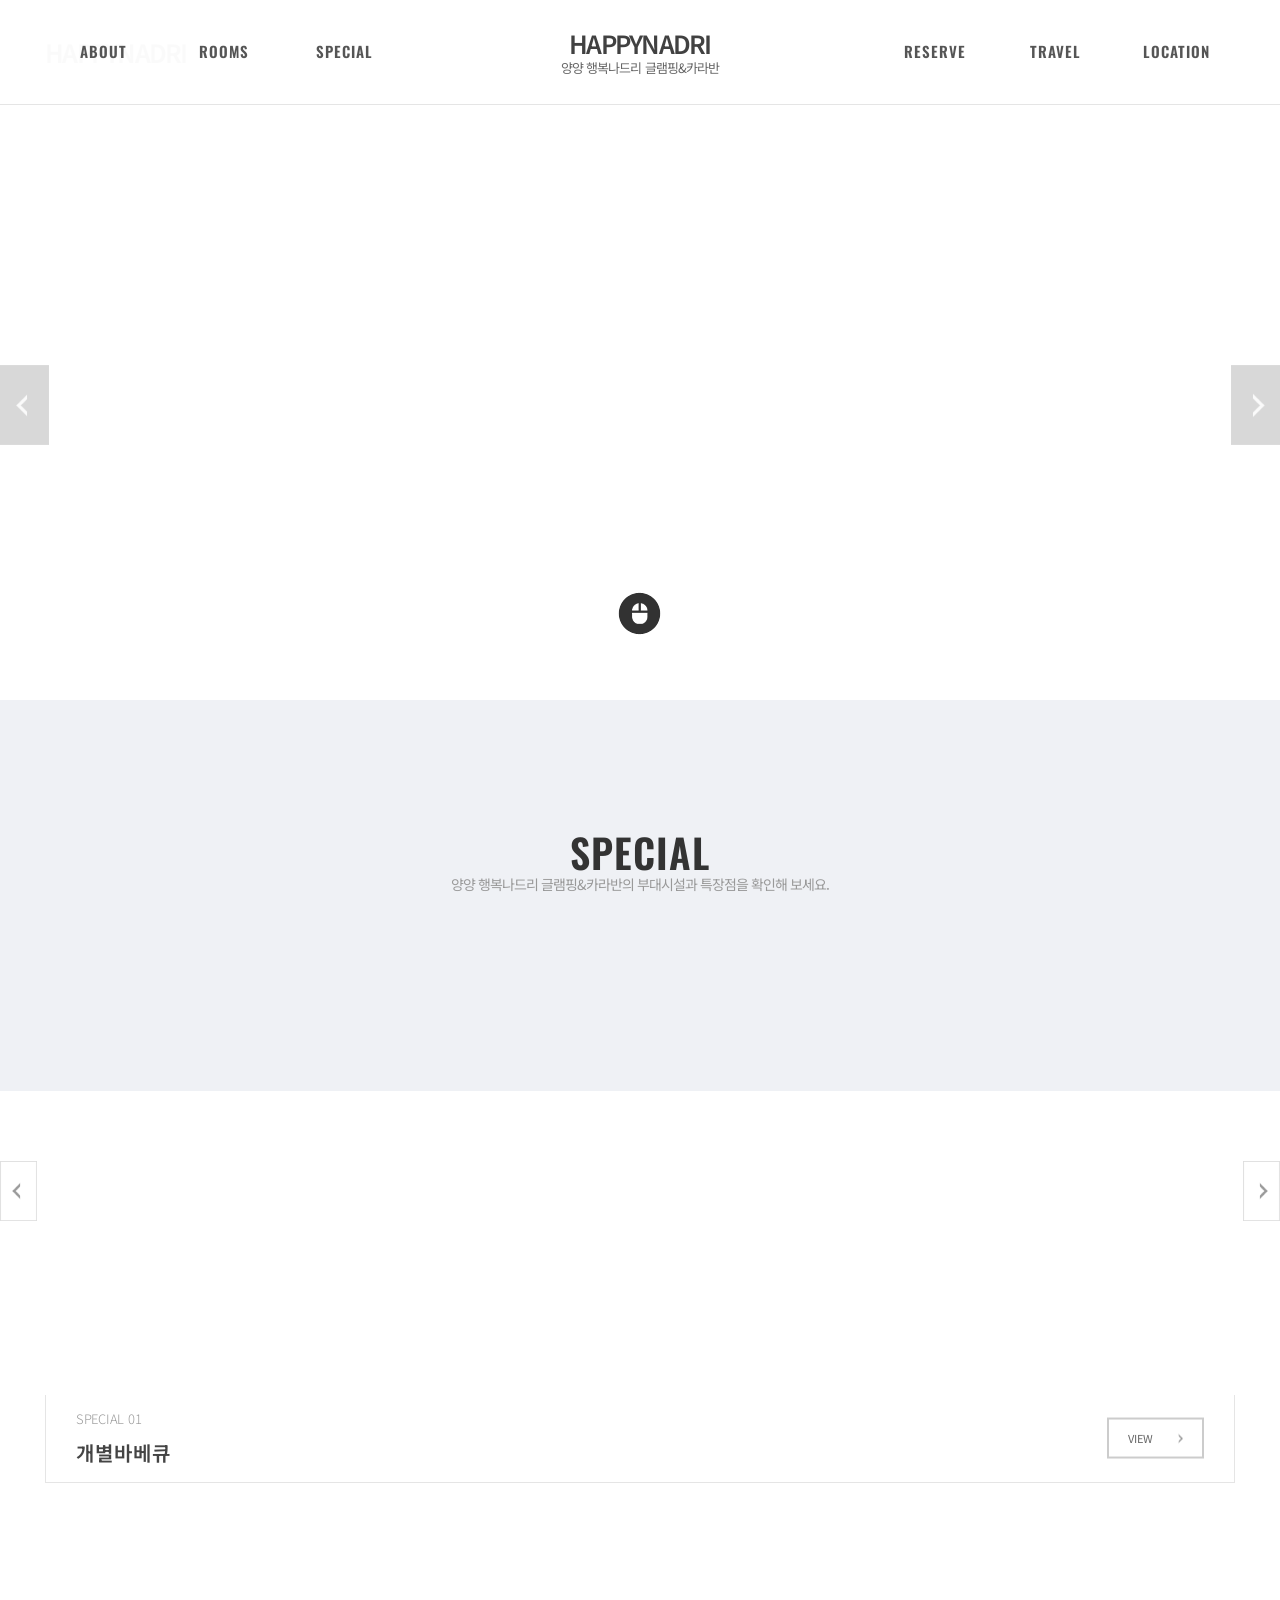
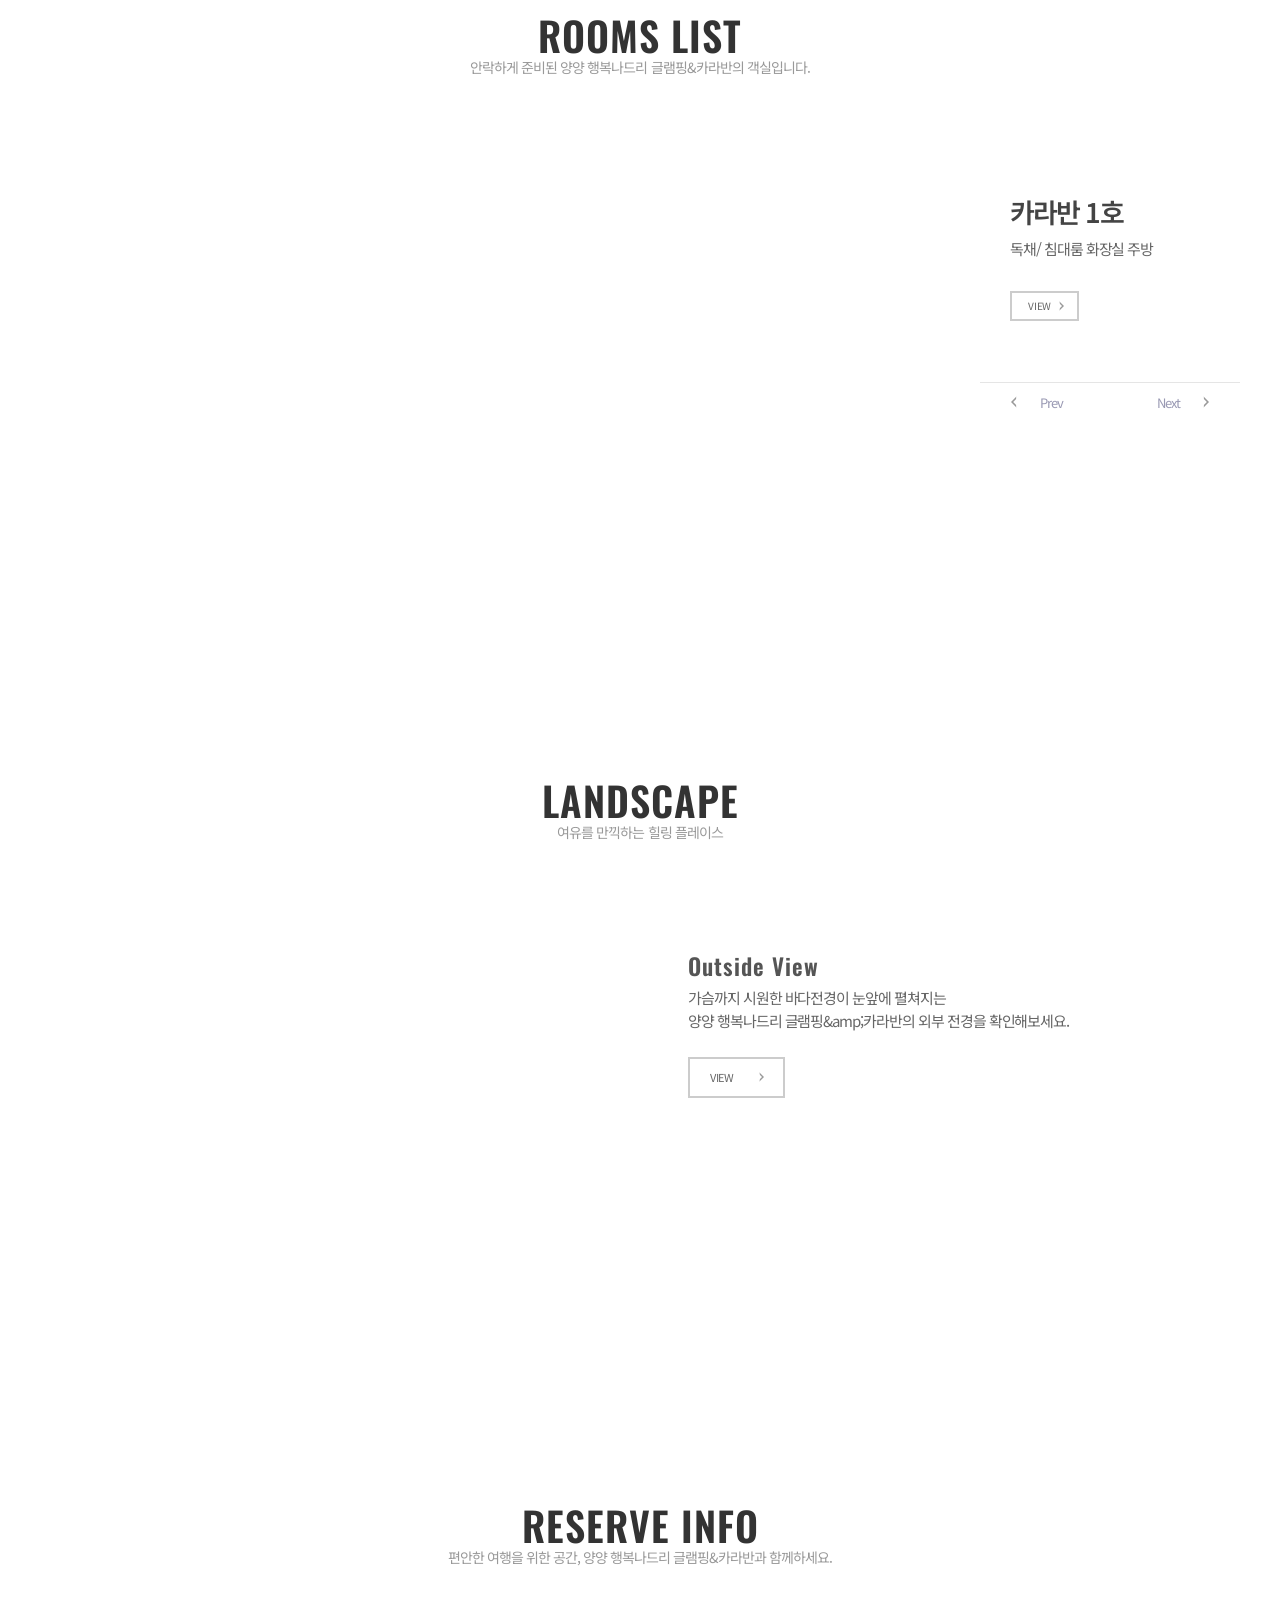
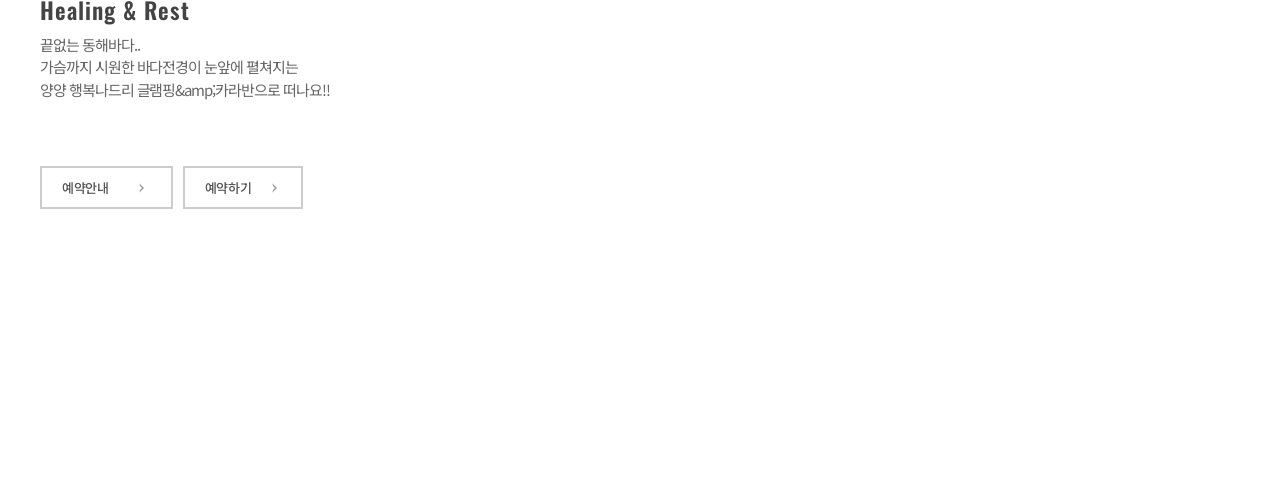
==== index.html @ 35ad024f "Deploy site files" ====
<!doctype html>
<html lang="ko">
  <head>
    <meta charset="UTF-8" />
    <style>
      html.tpl-loading body {
        opacity: 0;
      }
      body {
        opacity: 1;
        transition: opacity 0.3s ease;
      }
    </style>
    <script>
      document.documentElement.classList.add('tpl-loading');
      window.__tplReveal = function () {
        document.documentElement.classList.remove('tpl-loading');
      };
      setTimeout(function () {
        window.__tplReveal && window.__tplReveal();
      }, 3000);
    </script>
    <meta http-equiv="X-UA-Compatible" content="IE=edge" />
    <meta name="viewport" content="width=device-width, initial-scale=1.0" />
    <meta property="og:type" content="website" />
    <title data-page-title>양양 행복나드리 글램핑&amp;카라반 - 홈</title>
    <link rel="icon" href="data:," />
    <link rel="stylesheet" type="text/css" href="styles/theme.css" />
    <link rel="stylesheet" type="text/css" href="styles/reset.css" />
    <link rel="stylesheet" type="text/css" href="styles/style.css" />
    <link rel="stylesheet" type="text/css" href="styles/popup.css" />
    <link
      rel="stylesheet"
      type="text/css"
      href="//cdn.jsdelivr.net/npm/swiper@8/swiper-bundle.min.css"
    />
    <!-- Open Graph Meta Tags for Social Media -->
  <meta property="og:type" content="website" />
  <meta property="og:title" content="양양 행복나드리 글램핑&카라반 - 홈" />
  <meta property="og:description" content="양양 행복나드리는 카라반,글램핑,펜션 다양한 객실을 보유하여 가족,커플 모두 즐거운 여행을 즐기실 수 있습니다." />
  <meta property="og:image" content="https://bookingplay-media.s3.amazonaws.com/item_images/2022/01/06/0naKMkGNbQ7P.jpg" />
  <meta property="og:url" content="https://happynadri.kr" />

  <!-- Twitter Card Meta Tags -->
  <meta name="twitter:card" content="summary_large_image" />
  <meta name="twitter:title" content="양양 행복나드리 글램핑&카라반 - 홈" />
  <meta name="twitter:description" content="양양 행복나드리는 카라반,글램핑,펜션 다양한 객실을 보유하여 가족,커플 모두 즐거운 여행을 즐기실 수 있습니다." />
  <meta name="twitter:image" content="https://bookingplay-media.s3.amazonaws.com/item_images/2022/01/06/0naKMkGNbQ7P.jpg" />
  <meta name="naver-site-verification" content="0ccc76e724954be612c600d8c55289f5fa391452" />
  <meta name="google-site-verification" content="WqJCkN8A7JdvP38K4yIPu6trL7UhnsSApZMbPD3cp5s" />
</head>

  <body oncontextmenu="return false;" onselectstart="return false" ondragstart="return false;">
    <div id="wrap">
      <div id="header-wrap"></div>

      <div id="container">
        <section id="content" class="main">
          <!-- ── 히어로 (hero) ────────────────────────────────── -->
          <div class="main_visual visual">
            <div class="visual_txt">
              <!-- 장식용 고정 문구. 대응하는 데이터 필드가 없어 매핑하지 않는다 -->
              <span>WELCOME TO PENSION</span>
              <strong data-index-hero-title></strong>
              <p data-index-hero-description></p>
            </div>
            <div class="arw_box">
              <div
                class="swiper-button-prev"
                style="
                  background: url(images/common/left_btn.png) no-repeat 0 0;
                  background-size: auto 100%;
                "
              ></div>
              <div
                class="swiper-button-next"
                style="
                  background: url(images/common/right_btn.png) no-repeat 100%;
                  background-size: auto 100%;
                "
              ></div>
            </div>
            <a href="#" class="scroll_down"><img src="images/common/scroll.png" alt="스크롤" /></a>
            <div class="visual_box">
              <div class="swiper-container">
                <div class="swiper-wrapper" data-index-hero-slides></div>
              </div>
            </div>
          </div>
          <!--// main_visual -->

          <!-- ── 부대시설 (property.facilities) ────────────────── -->
          <div class="main_special">
            <div class="title_box">
              <h3>SPECIAL</h3>
              <p data-index-special-description></p>
            </div>
            <div class="swiper-container inner">
              <div class="swiper-wrapper" data-index-special-slides></div>
            </div>
            <div class="arw_box">
              <div
                class="swiper-button-prev"
                style="background: url(images/common/room_pre.png) no-repeat 50% 50% #fff"
              >
                <img src="images/common/spe_le.png" alt="이전버튼" />
              </div>
              <div
                class="swiper-button-next"
                style="background: url(images/common/l_le.png) no-repeat 50% 50% #fff"
              >
                <img src="images/common/spe_ri.png" alt="다음버튼" />
              </div>
            </div>
          </div>
          <!--// main_special -->

          <!-- ── 객실 (customFields.roomtypes) ─────────────────── -->
          <div class="main_room">
            <div class="title_box">
              <h3>ROOMS LIST</h3>
              <p data-index-room-description></p>
            </div>
            <div class="room_list">
              <div class="swiper-container">
                <div class="swiper-wrapper" data-index-room-slides></div>
              </div>
              <div class="arw_box">
                <div
                  class="swiper-button-prev"
                  style="background: url(images/common/room_pre.png) no-repeat 25% 50% #fff"
                >
                  Prev
                </div>
                <div
                  class="swiper-button-next"
                  style="background: url(images/common/l_le.png) no-repeat 75% 50% #fff"
                >
                  Next
                </div>
              </div>
            </div>
          </div>
          <!--// main_room -->

          <!-- ── 전경 (essence + 외경 이미지) ──────────────────── -->
          <div class="main_landscape inner" data-index-landscape>
            <div class="title_box">
              <h3>LANDSCAPE</h3>
              <p data-index-landscape-lead></p>
            </div>
            <div class="landscape_box">
              <div class="img_box" data-index-landscape-image></div>
              <div class="txt_box">
                <strong data-index-landscape-title></strong>
                <p data-index-landscape-description></p>
                <a
                  href="./main.html"
                  class="btn_more"
                  style="background: url(images/common/spe_view.png) no-repeat 78% 50%"
                >
                  VIEW
                </a>
                <ul data-index-landscape-thumbs></ul>
              </div>
            </div>
          </div>
          <!--// main_landscape -->

          <!-- ── 예약 안내 (closing) ───────────────────────────── -->
          <div class="main_reserve">
            <div class="title_box">
              <h3>RESERVE INFO</h3>
              <p data-index-reserve-lead></p>
            </div>
            <div class="reserve_box inner">
              <div class="img_box" data-index-reserve-image></div>
              <div class="txt_box">
                <strong data-index-reserve-title></strong>
                <p data-index-reserve-description></p>
                <div class="btn_wrap">
                  <a
                    href="./reservation.html"
                    style="background: url(images/common/spe_view.png) no-repeat 78% 50%"
                  >
                    예약안내
                  </a>
                  <a
                    href="#!"
                    target="_blank"
                    data-booking-link
                    style="background: url(images/common/spe_view.png) no-repeat 78% 50%"
                  >
                    예약하기
                  </a>
                </div>
              </div>
            </div>
          </div>
          <!--// main_reserve -->
        </section>
      </div>
      <!--// container -->

      <div id="footer-wrap"></div>
    </div>

    <div id="popup-container"></div>

    <script src="//cdnjs.cloudflare.com/ajax/libs/jquery/3.4.1/jquery.min.js"></script>
    <script src="//cdn.jsdelivr.net/npm/swiper@8/swiper-bundle.min.js"></script>
    <script src="js/image-helpers.js"></script>
    <script src="js/preview-handler.js"></script>
    <script src="js/data-mapper/core/base-mapper.js"></script>
    <script src="js/data-mapper/pages/header-footer-mapper.js"></script>
    <script src="js/data-mapper/pages/index-mapper.js"></script>
    <script src="js/header-footer-loader.js"></script>
    <script src="js/common.js"></script>
    <script src="js/pages/index.js"></script>
    <script src="js/popup.js"></script>
  </body>
</html>
---- styles/theme.css ----
/* CDN Fonts */
@import url('https://fonts.googleapis.com/css2?family=Oswald&family=Noto+Sans+KR:wght@100;300;400;500;700;900&display=swap');

/* CSS Variables */
:root {
  --font-ko-main: 'Noto Sans KR';
  --font-ko-sub: 'Noto Sans KR';
  --font-en-main: 'Oswald';
  --color-primary: #FFFFFF;
  --color-secondary: #3E3E3E;
}
---- styles/style.css ----
@charset "UTF-8";
/* ============================================================
   style.css — t-template-H
   원본: udosky.kr /css/style.css (정본)
   대조: gpcaravan.co.kr /css/style.css — 같은 원본의 색만 다른 판본

   두 판본의 차이는 58줄뿐이고 그중 의미 있는 축은 브랜드 포인트 색 하나
   (udosky #0187cc / gpcaravan #8eb049)뿐이다. 나머지 차이(hd_lnb_bg 높이,
   ft_btn_reserve 위치, sub_visual 여백 등)는 사이트별 미세 조정이라
   정본인 udosky 값을 따른다.

   토큰 값은 하나씩만 둔다. 폴백은 사용처에서 붙인다.
     예) font-family: var(--font-en-main), sans-serif;

   상세 근거(사용처 전수 조사 / 하드코딩으로 남긴 값)는
   data-mapping.md 의 「테마 색상/폰트」 참고.
   ============================================================ */

/*** 공통 ***/
.clear:after {
  content: '';
  display: block;
  clear: both;
}
.dn {
  display: none;
}
.for_pc {
  display: inline-block;
}
.for_m {
  display: none;
}
.ff_noto_serif {
  font-family: var(--font-ko-sub), serif !important;
}
.ff_notokr {
  font-family: var(--font-ko-main), sans-serif !important;
}

@media screen and (max-width: 640px) {
  .for_pc {
    display: none;
  }
  .for_m {
    display: block;
  }
}

/*** 레이아웃 ***/
#wrap {
  min-width: 280px;
  margin: 0 auto;
  overflow: hidden;
}
.inner {
  width: 1200px;
  margin: 0 auto;
  box-sizing: border-box;
  position: relative;
}

@media only screen and (max-width: 1200px) {
  .inner {
    width: 100%;
    padding-left: 30px;
    padding-right: 30px;
  }
}
@media only screen and (max-width: 860px) {
  .inner {
    padding-left: 20px;
    padding-right: 20px;
  }
}

/*** 상단 ***/
.header,
.header * {
  transition: all 0.3s;
}
.header {
  z-index: 90;
  position: fixed;
  width: 100%;
}
.header .hd_cont {
  left: 0;
  top: 0;
  right: 0;
  z-index: 91;
  background: #fff;
  border-bottom: 1px solid rgba(0, 0, 0, 0.1);
}
.header .hd_inner {
  text-align: center;
  width: 1140px;
  margin: 0 auto;
  position: relative;
  z-index: 1;
}
.header .hd_inner:after {
  content: '';
  display: block;
  clear: both;
}
.header .logo {
  font-size: 28px;
  display: inline-block;
  vertical-align: middle;
  position: absolute;
  left: 50%;
  top: 50%;
  transform: translate(-50%, -50%);
  color: #fff;
  text-align: center;
  z-index: 90;
  transition: none;
}
.header .logo a,
.header .logo2 a {
  /* [템플릿 확장] 원본은 <a> 안에 텍스트 노드가 바로 있어 인라인이 맞았다.
     우리 마크업은 자식이 전부 block(img / .logo_text / .logo_sub)이라,
     인라인인 채로 두면 그 사이 줄바꿈 공백이 line-height 만큼(22px) 줄 상자를
     만들어 로고 높이가 두 배가 되고 헤더가 그만큼 부푼다. */
  display: block;
  line-height: 1;
  font-weight: 600;
  letter-spacing: 0px;
  color: var(--color-secondary);
  font-family: var(--font-en-main), var(--font-ko-main), sans-serif;
}
.header .logo .logo_sub {
  display: block;
  font-family: var(--font-ko-main), sans-serif;
  font-size: 13px;
  line-height: 1;
  margin-top: 5px;
  font-weight: normal;
  color: #666;
}
/* [템플릿 확장] 원본 로고는 텍스트 전용이었다. 백오피스가 로고 이미지를 주면
   그림으로 대체되므로 높이를 헤더에 맞춰 제한한다. 텍스트/이미지 중
   무엇을 보일지는 header-footer-mapper 의 applyLogo 가 정한다. */
.header .logo a img,
.header .logo2 a img {
  display: block;
  max-height: 52px;
  width: auto;
}
.header .logo .logo_text,
.header .logo2 .logo_text {
  display: block;
  /* reset.css 가 span 에 color:#333 을 직접 선언해서 부모 <a> 의
     var(--color-secondary) 상속이 씹힌다 — 여기서 명시적으로 되살린다. */
  color: var(--color-secondary);
}
.header .logo2 {
  font-size: 28px;
  vertical-align: middle;
  display: none;
  position: absolute;
  left: 0;
  top: 50%;
  z-index: 90;
  transform: translateY(-50%);
  transition: none;
}
.header .hd_lnb:after {
  content: '';
  display: block;
  clear: both;
}
.header .hd_lnb ul,
.header .hd_lnb ul .depth1 {
  display: inline-block;
  vertical-align: middle;
}
.header .hd_lnb ul .depth1 {
  font-size: 16px;
  position: relative;
  text-align: center;
}
.header .hd_lnb ul .depth1 .depth1_a {
  line-height: 6.93;
  padding: 0 1.25em;
  width: 80px;
  font-weight: 600;
  letter-spacing: 1px;
  font-size: inherit;
  display: block;
  color: #555;
  transition: none;
  font-family: var(--font-en-main), var(--font-ko-main), Arial, Helvetica, sans-serif;
  position: relative;
  z-index: 5;
  background: #fff;
}
/* ⚠️ 원본은 닫힘 상태를 top:-370% 로만 처리했다. 절대 위치 요소의 top 백분율은
   자기 높이가 아니라 부모(.depth1, 약 111px) 기준이라 사실상 -410px 고정이다.
   원본은 서브메뉴가 2~4개뿐이라 충분했지만, 객실이 많아 목록이 410px 를 넘으면
   아래쪽이 헤더 밖으로 삐져나온다. 그 부분은 뒤에 흰 헤더 배경이 없어
   흰 글자가 페이지 위에 그대로 보인다.
   높이와 무관하게 닫히도록 visibility / opacity 를 함께 쓴다. */
.header .hd_lnb ul .depth1 .depth_box {
  position: absolute;
  left: 50%;
  top: -370%;
  width: 100%;
  transform: translateX(-50%);
  z-index: -1;
  text-align: center;
  overflow: hidden;
  visibility: hidden;
  opacity: 0;
  transition: all 0.5s;
}
.header .hd_lnb ul .depth1 .depth_box.on {
  top: calc(100% + 12px);
  visibility: visible;
  opacity: 1;
}
.header .hd_lnb ul .depth1 .depth_box li {
  font-size: 14px;
  line-height: 1;
  padding: 5px 0;
  color: #fff;
}
.header .hd_lnb ul .depth1 .depth_box li + li {
  margin-top: 5px;
}
.header .hd_lnb ul .depth1 .depth_box li a {
  display: block;
  font-size: inherit;
  color: inherit;
}
.header .hd_lnb ul .depth1 .depth_box li a:hover {
  text-decoration: underline;
}
/* 객실이 많으면 js/common.js 가 이 목록을 잘라 스크롤시킨다.
   반투명 브랜드색 판 위 흰 글자라 스크롤바도 흰색으로 맞춘다.
   트랙은 투명하게 지우고, 잡는 영역 10px 안에서 손잡이만 4px 로 보이게 한다.
   (.cate_box 스크롤바와 같은 방식 — 그쪽은 밝은 바탕이라 검정 반투명이다)

   ⚠️ Chrome 121+ 는 scrollbar-width / scrollbar-color 가 지정되면
   ::-webkit-scrollbar-* 를 통째로 무시하므로, 표준 속성은 그것을 모르는
   브라우저(Firefox)에만 준다. */
@supports not selector(::-webkit-scrollbar) {
  .header .hd_lnb ul .depth1 .depth_box {
    scrollbar-width: thin;
    scrollbar-color: rgba(255, 255, 255, 0.5) transparent;
  }
}
.header .hd_lnb ul .depth1 .depth_box::-webkit-scrollbar {
  width: 10px;
  background: transparent;
}
.header .hd_lnb ul .depth1 .depth_box::-webkit-scrollbar-track {
  background: transparent;
  border: 0;
  box-shadow: none;
}
.header .hd_lnb ul .depth1 .depth_box::-webkit-scrollbar-thumb {
  background: rgba(255, 255, 255, 0.5);
  background-clip: content-box;
  border: 3px solid transparent;
  border-radius: 10px;
}
/* 브라우저 기본값은 hover 시 색을 바꾼다. 같은 값을 명시해 고정한다 */
.header .hd_lnb ul .depth1 .depth_box::-webkit-scrollbar-thumb:hover,
.header .hd_lnb ul .depth1 .depth_box::-webkit-scrollbar-thumb:active {
  background: rgba(255, 255, 255, 0.5);
  background-clip: content-box;
}
.header .hd_lnb .hd_lnb01 {
  float: left;
}
.header .hd_lnb .hd_lnb02 {
  float: right;
}
.header .hd_lnb_bg {
  position: absolute;
  left: 0;
  top: -400px;
  right: 0;
  background: rgba(1, 135, 204, 0.8);
  background: color-mix(in srgb, var(--color-secondary) 80%, transparent);
  z-index: -1;
  overflow: hidden;
  box-sizing: border-box;
  height: 400px;
  transition: all 0.5s;
}
.header .hd_lnb_bg.on {
  top: 110px;
}
.header .btn_hd_res {
  position: absolute;
  right: 0;
  top: 50%;
  transform: translateY(-50%);
}
.header .btn_hd_res a {
  display: inline-block;
  font-size: 16px;
  line-height: 2.125;
  padding: 0 1.625em;
  color: #fff;
  background: var(--color-secondary);
}
.header .btn_hd_res:hover {
  text-decoration: underline;
}
.header .btn_menu {
  display: inline-block;
  height: 23px;
  position: absolute;
  right: 0;
  top: 50%;
  transform: translateY(-50%);
  cursor: pointer;
}
.header .btn_menu img {
  height: 100%;
}
/* 상단 on */
.header.on {
  background: #fff;
}
.header.on .hd_lnb,
.header.on .btn_hd_res {
  display: inline-block;
  vertical-align: middle;
}
.header.on .hd_inner {
  width: calc(100% - 90px);
  margin: 0 auto;
  text-align: left;
}
.header.on .hd_lnb,
.header.on .btn_hd_res {
  display: inline-block;
  vertical-align: middle;
}
.header.on .hd_lnb {
  padding-left: 235px;
}
.header.on .hd_lnb ul .depth1 .depth1_a {
  line-height: 5.3125;
}
.header.on .hd_lnb .hd_lnb01,
.header.on .hd_lnb .hd_lnb02 {
  float: inherit;
}
.header.on .hd_lnb_bg.on {
  top: 86px;
}
/* 카테고리 */
.header .btn_hd_res,
.header .btn_menu,
.aside .btn_close,
.aside_bg {
  display: none;
}
.aside .aisde_inner {
  position: fixed;
  right: -100%;
  top: 0;
  height: 100%;
  z-index: 991;
  width: calc(100% - 14%);
  overflow-y: auto;
  background: #fff;
  transition: all 0.5s;
  transition-timing-function: ease-in-out;
}
.aside.on .aisde_inner {
  right: 0;
}
.aside .aside_box {
  height: 100%;
  padding: 10px 0 0;
}
/* [템플릿 확장] 원본은 absolute 라 기준 조상이 없어 스크롤하면 문서 좌상단에 남았다.
   fixed 로 화면 좌상단(패널 왼쪽 14% 어두운 영역)에 붙이고, aside_bg(900) 위로 올린다. */
.aside .btn_close {
  position: fixed;
  left: 10px;
  top: 10px;
  width: 27px;
  height: 27px;
  background-size: contain;
  z-index: 992;
}
.aside.on .btn_close {
  display: block;
}
.aside .depth1 {
  font-size: 17px;
  line-height: 3.47;
  padding: 0 1.47em;
  letter-spacing: 1px;
  color: #444;
  display: block;
  border-bottom: 1px solid #e5e5e5;
  font-family: var(--font-en-main), var(--font-ko-main), Arial, Helvetica, sans-serif;
}
.aside .depth_list {
  display: none;
  transition: none;
  background: #fafafa;
}
.aside .depth_list li {
  border-bottom: 1px solid #e5e5e5;
}
.aside .depth_list li a {
  font-size: 15px;
  line-height: 3.2;
  padding: 0 1.47em;
  display: block;
  color: #666;
}
.aside .btn_aside_res {
  padding: 20px;
}
.aside .btn_aside_res a {
  padding: 12px;
  font-size: 15px;
  color: #fff;
  background: var(--color-secondary);
  text-align: center;
  display: block;
}
.aside_bg {
  position: fixed;
  inset: 0;
  z-index: 900;
  background: rgba(0, 0, 0, 0.4);
  transition: all 0.5s;
}
.aside_bg.on {
  display: block;
}

@media screen and (max-width: 1280px) {
  .header .hd_inner,
  .header.on .hd_inner {
    width: calc(100% - 90px);
  }
  .header .logo,
  .header .logo2 a {
    font-size: 25px;
  }
  .header .hd_lnb ul .depth1,
  .header .btn_hd_res a {
    font-size: 15px;
  }
  .header.on .hd_lnb {
    padding-left: 215px;
  }
  .header .hd_lnb_bg.on {
    top: 104px;
  }
  .header.on .hd_lnb_bg.on {
    top: 80px;
  }
}
@media only screen and (max-width: 1200px) {
  .header .logo,
  .header .logo2 a {
    font-size: 20px;
  }
  .header .hd_lnb ul .depth1,
  .header .btn_hd_res a {
    font-size: 14px;
  }
  .header .hd_lnb ul .depth1 .depth1_a {
    width: auto;
  }
  .header.on .hd_lnb {
    padding-left: 160px;
  }
  .header .hd_lnb ul .depth1 .depth_box li {
    font-size: 13px;
  }
  .header .hd_lnb_bg.on {
    top: 98px;
  }
  .header.on .hd_lnb_bg.on {
    top: 75px;
  }
}
@media only screen and (max-width: 1023px) {
  .header .hd_inner,
  .header.on .hd_inner {
    width: calc(100% - 60px);
  }
  .header .hd_lnb ul .depth1 .depth1_a {
    padding: 0 1em;
  }
  .header .btn_hd_res a {
    padding: 0 1.2em;
  }
  .header.on .hd_lnb {
    padding-left: 140px;
  }
}
@media only screen and (max-width: 860px) {
  /* [템플릿 확장] 원본은 padding:19px 0 으로 높이를 만들었다(19+22+19 = 60px).
     로고가 텍스트(22px)일 때는 맞지만, 백오피스 로고 이미지가 들어오면
     22px 안에 갇혀 글자가 안 읽힌다. 높이를 60px 로 고정하고 로고를 세로
     가운데에 두어, 로고가 이미지든 텍스트든 헤더 높이가 일정하게 유지되도록 한다. */
  .header .hd_inner {
    display: flex;
    align-items: center;
    height: 60px;
    padding: 0;
    text-align: left;
  }
  .header .logo,
  .header .logo2 a {
    font-size: 22px;
    position: static;
    transform: none;
    display: inline-block !important;
    opacity: 1 !important;
  }
  .header.on .logo2 {
    display: none !important;
  }
  /* 고정된 60px 헤더 안에서 위아래 7.5px 씩 여백을 남기는 크기.
     가로로 매우 긴 로고는 reset.css 의 img{max-width:100%} 가 먼저 걸려
     높이가 자동으로 줄어들므로 넘치지 않는다. */
  .header .logo a img,
  .header .logo2 a img {
    max-height: 45px;
  }
  /* ⚠️ 원본은 `.header .logo span` 이었다. 원본 로고는 `이름<span>부제</span>`
     구조라 그 선택자가 부제만 가렸지만, 우리 마크업은 이름도 `.logo_text`
     span 이라 로고가 통째로 사라졌다(모바일 헤더가 빈 채로 높이만 남음).
     부제(.logo_sub)만 가리도록 좁힌다. */
  .header .logo .logo_sub,
  .header .hd_lnb_bg.on,
  .header.on .hd_lnb_bg.on {
    display: none;
  }
  .header .hd_lnb,
  .header.on .hd_lnb,
  .header.on .btn_hd_res {
    display: none;
  }
  .header .btn_menu {
    display: inline-block;
  }
}
@media only screen and (max-width: 640px) {
  .header .hd_inner,
  .header.on .hd_inner {
    width: calc(100% - 30px);
  }
  .aside .depth1 {
    font-size: 15px;
  }
  .aside .depth_list li a {
    font-size: 13px;
  }
  .aside_btm li {
    width: 40px;
    height: 40px;
  }
}
@media only screen and (max-width: 479px) {
  .aside {
    width: calc(100% - 50px);
  }
}

/* ── 헤더 네이버·인스타그램 버튼 (템플릿 확장) ───────────────────
   homepage.socialLinks.blog / .instagram 값이 있을 때만 매퍼가 노출한다(마크업 기본 숨김).
   마크업은 `.hd_inner` 마지막 `.hd_sns` 하나이고 상태별로 위치만 바꾼다.
   - 상단(스크롤 0, 861px 이상): 오른쪽 메뉴 끝 LOCATION 오른쪽. 그만큼 `.hd_lnb02` 를 왼쪽으로 민다.
     로고가 정가운데라 밀린 만큼 로고와 RESERVE 사이가 좁아지므로 메뉴 좌우 여백을 1.25em → 0.75em.
   - 스크롤(.header.on): 예약하기 바로 앞(right = 예약하기 폭 + 14px).
   - 860px 이하: ☰ 바로 앞(right = ☰ 23px + 14px).
   - 479px 이하: 헤더에서 숨기고 aside 맨 아래(.aside_sns)에 보인다 — 로고 폭을 건드리지 않는다.
   크기: PC 26px(스크롤 상태 예약하기 30~34px 보다 작게) / 861~1023 상단 22px / 모바일 24px(☰ 와 같은 높이).
   인스타 로고는 122x126 이라 높이만 고정하고 폭은 비율대로 둔다.
   보정은 루트의 `data-social="on"`(매퍼가 찍음) 기준이다. */
.header .hd_sns {
  position: absolute;
  right: 0;
  top: 50%;
  transform: translateY(-50%);
  z-index: 91;
  font-size: 0;
  line-height: 0;
}
.header .hd_sns,
.header .hd_sns * {
  transition: none;
}
.header .hd_sns a {
  display: inline-block;
  vertical-align: middle;
}
.header .hd_sns a + a {
  margin-left: 6px;
}
.header .hd_sns img {
  display: block;
  width: auto;
  height: 26px;
}
.header.on .hd_sns {
  right: 120px;
}

/* 상단 상태 보정. `.header *{transition:all .3s}` 때문에 로드 직후·스크롤 경계에서 메뉴 줄이
   0.3초 동안 밀려 보이지 않도록 여백·위치는 바로 바꾸고 색만 전환한다. */
[data-social='on'] .header .hd_lnb .hd_lnb02 {
  transition-property: color, background-color, border-color;
}
[data-social='on'] .header:not(.on) .hd_lnb .hd_lnb02 {
  margin-right: 78px;
}
[data-social='on'] .header:not(.on) .hd_lnb ul .depth1 .depth1_a {
  padding: 0 0.75em;
}

/* aside 맨 아래 — 479px 이하에서만 보인다 (아래 미디어쿼리) */
.aside .aside_sns {
  display: none;
}

@media only screen and (max-width: 1280px) {
  .header.on .hd_sns {
    right: 114px;
  }
}
@media only screen and (max-width: 1200px) {
  .header.on .hd_sns {
    right: 107px;
  }
}
@media only screen and (max-width: 1023px) {
  .header.on .hd_sns {
    right: 95px;
  }
}

/* 861~1023 상단 상태: 위 보정만으로는 862px 에서 로고와 RESERVE 가 맞닿는다(넓은 로고는 겹침).
   아이콘 22px, 메뉴 여백 0.5em, 밀기 64px, 로고를 32px 왼쪽으로 옮겨 가운데 공간을 좌우에 다시 나눈다. */
@media only screen and (max-width: 1023px) and (min-width: 861px) {
  [data-social='on'] .header:not(.on) .hd_sns img {
    height: 22px;
  }
  [data-social='on'] .header:not(.on) .hd_lnb .hd_lnb02 {
    margin-right: 64px;
  }
  [data-social='on'] .header:not(.on) .hd_lnb ul .depth1 .depth1_a {
    padding: 0 0.5em;
  }
  [data-social='on'] .header:not(.on) .logo {
    transform: translate(calc(-50% - 32px), -50%);
  }
}
@media only screen and (max-width: 860px) {
  .header .hd_sns,
  .header.on .hd_sns {
    right: 37px;
  }
  .header .hd_sns img {
    height: 24px;
  }
}

/* 479px 이하: 왼쪽 로고가 자유 폭이라 긴 영문명·넓은 로고 이미지가 아이콘과 겹친다.
   헤더에서는 숨기고 aside 맨 아래(LOCATION 아래, 30px 아이콘)에 보인다. */
@media only screen and (max-width: 479px) {
  .header .hd_sns {
    display: none;
  }
  .aside .aside_sns {
    display: block;
    padding: 20px 25px;
    font-size: 0;
    line-height: 0;
  }
  .aside .aside_sns a {
    display: inline-block;
    vertical-align: middle;
  }
  .aside .aside_sns a + a {
    margin-left: 10px;
  }
  .aside .aside_sns img {
    display: block;
    width: auto;
    height: 30px;
  }
}

/*** 하단 ***/
.footer_wrap {
  text-align: center;
  word-break: keep-all;
  padding: 30px 0;
  position: relative;
  z-index: 2;
  background: #fff;
  border-top: 1px solid #ddd;
}
.footer_wrap a {
  letter-spacing: -0.05em;
}
.footer_wrap .footer {
  overflow: hidden;
  text-align: center;
}
.footer_wrap .footer .tel {
  font-size: 25px;
  padding-bottom: 10px;
  font-weight: 400;
}
.footer_wrap .footer .address {
  font-size: 13px;
  line-height: 2;
  color: #777;
}
.footer_wrap .footer .address p {
  display: inline-block;
  margin: 0 1.15em;
  color: inherit;
}
.footer_wrap .footer .address p:nth-of-type(1):before {
  display: none;
}
.footer_wrap .privacy {
  display: inline-block;
  color: #777;
  font-size: 13px;
  border: 2px solid #ddd;
  padding: 0 10px;
}
.footer_wrap .copy {
  text-align: center;
  font-size: 11px;
  line-height: 1.45;
  margin-top: 0.5em;
  color: #999;
}
.ft_btn_reserve.on {
  position: fixed;
  bottom: 80px;
  right: 7px;
  z-index: 999;
}
.ft_btn_reserve.on > a > img {
  width: 75px;
  height: 75px;
}
.ft_kakao {
  position: fixed;
  bottom: 30px;
  z-index: 9;
  background: transparent;
  right: 30px;
  width: 70px;
}
.ft_kakao img {
  width: 100%;
}

@media only screen and (max-width: 1023px) {
  .footer_wrap .btn_top {
    display: none;
  }
}
@media only screen and (max-width: 640px) {
  .footer_wrap {
    padding: 0px 0 20px;
  }
  .footer_wrap .footer {
    text-align: left;
    padding: 13px 20px;
  }
  .footer_wrap .footer .address {
    font-size: 12px;
  }
  .footer_wrap .footer .address p {
    margin: 0 10px 0 0;
  }
  .footer_wrap .privacy {
    font-size: 12px;
  }
  .footer_wrap .copy {
    text-align: left;
    border-top: 1px solid #e5e5e5;
    padding: 10px 20px 0;
  }
  .ft_kakao {
    bottom: 50px;
    right: 10px;
    width: 55px;
  }
  .ft_kakao.on {
    bottom: 100px;
  }
}

/*** 메인 ***/
/* 메인 공통 */
.btn_more {
  font-size: 11px;
  padding: 1.18em 4.5em 1.18em 1.8em;
  letter-spacing: -0.02em;
  display: inline-block;
  border: 2px solid #ccc;
  transition: all 0.3s;
}
/* 평소엔 회색 윤곽, hover 에서 테두리와 글씨가 함께 브랜드색이 된다 */
.btn_more:hover {
  color: var(--color-secondary);
  border-color: var(--color-secondary);
}
#wrap .swiper-container {
  overflow: hidden;
}
#wrap .swiper-button-prev,
#wrap .swiper-button-next {
  cursor: pointer;
  margin-top: 0;
  position: static;
}
#wrap .swiper-button-prev:after,
#wrap .swiper-button-next:after {
  display: none;
}

/* 메인 타이틀 */
.title_box {
  text-align: center;
  padding: 130px 0 30px;
}
.title_box h3 {
  font-size: 40px;
  line-height: 1.125;
  font-weight: 600;
  font-family: var(--font-en-main), var(--font-ko-main), Arial, Helvetica, sans-serif;
  letter-spacing: 1px;
  color: #333;
}
.title_box p {
  font-size: 14px;
  font-family: var(--font-ko-sub), sans-serif;
  line-height: 1.42;
  color: #999;
}

/* main_visual */
.visual {
  height: 100vh;
  z-index: 0;
  position: relative;
}
.visual .visual_box,
.visual .visual_box .swiper-container,
.visual .visual_box .swiper_slide {
  height: 100vh;
}
.visual .visual_txt {
  position: absolute;
  left: 50%;
  top: calc(50% + 55px);
  z-index: 2;
  transform: translate(-50%, -50%);
  text-align: center;
  width: 100%;
  box-sizing: border-box;
  padding: 0 10px;
}
.visual .visual_txt p,
.visual .visual_txt strong,
.visual .visual_txt span {
  display: block;
  color: #fff;
}
.visual .visual_txt span {
  font-size: 15px;
  line-height: 1.133;
  letter-spacing: 1px;
  font-family: var(--font-en-main), var(--font-ko-main), Arial, Helvetica, sans-serif;
}
.visual .visual_txt strong {
  font-size: 75px;
  line-height: 1.48;
  letter-spacing: 3px;
  display: block;
  font-family: var(--font-en-main), var(--font-ko-main), sans-serif;
}
.visual .visual_txt p {
  font-size: 16px;
  font-family: var(--font-ko-sub), sans-serif;
  line-height: 1.5;
}
.visual .arw_box {
  font-size: 0;
  position: absolute;
  left: 0;
  right: 0;
  top: calc(50% + 55px);
  margin-top: -47px;
  z-index: 2;
  height: 0;
  text-align: center;
}
.visual .arw_box:after {
  content: '';
  display: block;
  clear: both;
}
.visual .arw_box > div {
  width: 60px;
  height: 98px;
  position: static;
  margin-top: 0;
}
.visual .arw_box .swiper-button-prev {
  float: left;
}
.visual .arw_box .swiper-button-next {
  float: right;
}
.visual .scroll_down {
  position: absolute;
  bottom: 15px;
  width: 100%;
  text-align: center;
  z-index: 5;
}
.visual .scroll_down img {
  display: inline-block;
}

/* main_special */
.main_special {
  position: relative;
  z-index: 0;
}
.main_special:before {
  content: '';
  display: block;
  width: 100%;
  height: 50%;
  background: #eff1f5;
  position: absolute;
  left: 0;
  top: 0;
  z-index: -1;
}
.main_special .swiper-container {
  position: relative;
  overflow: hidden;
}
.main_special .swiper-slide .link {
  position: absolute;
  left: 0;
  top: 0;
  width: 100%;
  height: 100%;
  z-index: 1;
}
.main_special .swiper-slide .img {
  height: 470px;
}
.main_special .swiper-slide .txt_box {
  background: #fff;
  padding: 15px 30px;
  border: 1px solid #e5e5e5;
  border-top: 0;
  position: relative;
  text-align: left;
}
.main_special .swiper-slide .txt_box .special_txt {
  font-size: 13px;
  letter-spacing: -0.02em;
  margin-bottom: 8px;
  line-height: 1.46;
  font-weight: 300;
  color: #999;
  display: block;
}
.main_special .swiper-slide .txt_box strong {
  font-size: 20px;
  line-height: 1.5;
  font-weight: 600;
  display: block;
  color: #444;
  font-family: var(--font-en-main), var(--font-ko-main), Arial, Helvetica, sans-serif;
  letter-spacing: 1px;
}
.main_special .swiper-slide .txt_box p {
  font-size: 15px;
  font-family: var(--font-ko-sub), sans-serif;
  line-height: 1.4;
  color: #666;
}
.main_special .swiper-slide .txt_box a {
  position: absolute;
  right: 30px;
  top: 50%;
  transform: translateY(-50%);
}
/* 부대시설 카드는 카드 전체(.swiper-slide)에 hover 해도 VIEW 버튼이 반응한다.
   객실 카드는 그런 규칙이 없어 .btn_more:hover 만 걸리는데, 거기서는 테두리까지
   함께 바뀐다. 두 카드의 hover 결과를 같게 맞추려면 여기에도 테두리를 준다. */
.main_special .swiper-slide:hover .txt_box a {
  color: var(--color-secondary);
  border-color: var(--color-secondary);
}
.main_special .arw_box {
  font-size: 0;
  position: absolute;
  left: 50%;
  top: 50%;
  margin-top: 30px;
  z-index: 2;
  height: 0;
  text-align: center;
  width: 1400px;
  transform: translate(-50%, -50%);
}
.main_special .arw_box:after {
  content: '';
  display: block;
  clear: both;
}
.main_special .arw_box > div {
  width: auto;
  display: block;
}
.main .main_special .arw_box > div {
  background: none !important;
}
.main_special .arw_box .swiper-button-prev {
  float: left;
}
.main_special .arw_box .swiper-button-next {
  float: right;
}

/* main_room */
.room_list {
  position: relative;
  text-align: center;
}
.room_list .box .img {
  height: 540px;
}
.room_list .box .room_inner_wrap {
  width: 1200px;
  margin: 0 auto;
  position: absolute;
  left: 50%;
  top: 0;
  transform: translateX(-50%);
  height: 100%;
  z-index: 1;
}
.room_list .box .room_inner_wrap .room_inner_box {
  position: absolute;
  right: 0;
  top: 65px;
  background: #fff;
  padding: 20px 30px 62px;
  width: 260px;
  text-align: left;
  box-sizing: border-box;
}
.room_list .box .room_inner_wrap strong {
  font-size: 27px;
  line-height: 1.44;
  margin-bottom: 5px;
  font-weight: 600;
  color: #444;
}
.room_list .box .room_inner_wrap p {
  font-size: 15px;
  font-family: var(--font-ko-sub), sans-serif;
  line-height: 1.6;
  margin-top: 5px;
  color: #666;
}
.room_list .box .room_inner_wrap a {
  font-size: 10px;
  padding: 0.8em 2.6em 0.8em 1.6em;
  margin-top: 3em;
}
.main_room .arw_box {
  font-size: 0;
  position: absolute;
  left: 50%;
  top: 274px;
  width: 260px;
  z-index: 10;
  background: #fff;
  margin-left: 340px;
  border-top: 1px solid #e5e5e5;
  box-sizing: border-box;
}
.main_room .arw_box > div {
  display: inline-block;
  vertical-align: middle;
  width: 50%;
  font-size: 13px;
  line-height: 3;
  box-sizing: border-box;
  color: #9999b3;
  position: static;
  height: inherit;
  margin-top: 0;
}
.main_room .arw_box > div:after {
  display: none;
}
.main_room .arw_box .swiper-button-prev {
  padding-left: 60px;
  text-align: left;
}
.main_room .arw_box .swiper-button-next {
  padding-right: 60px;
  text-align: right;
}

/* main_landscape */
.main_landscape {
  margin-bottom: 130px;
}
.landscape_box {
  font-size: 0;
}
.landscape_box .img_box,
.landscape_box .txt_box {
  display: inline-block;
  width: 50%;
  box-sizing: border-box;
  vertical-align: middle;
}
.landscape_box .img_box {
  height: 370px;
}
.landscape_box .txt_box {
  padding-left: 4%;
}
.landscape_box .txt_box strong {
  font-size: 23px;
  line-height: 0.86;
  margin-bottom: 10px;
  font-weight: 600;
  color: #555;
  font-family: var(--font-en-main), var(--font-ko-main), Arial, Helvetica, sans-serif;
  letter-spacing: 1px;
  display: block;
}
.landscape_box .txt_box p {
  font-size: 15px;
  font-family: var(--font-ko-sub), sans-serif;
  line-height: 1.5;
  color: #666;
}
.landscape_box .txt_box .btn_more {
  margin: 2.27em 0 5.45em;
}
.landscape_box .txt_box ul {
  font-size: 0;
}
.landscape_box .txt_box ul li {
  width: calc(33.3% - 1.333%);
  display: inline-block;
  vertical-align: middle;
}
.landscape_box .txt_box ul li + li {
  margin-left: 2%;
}

/* main_reserve */
.main_reserve {
  background: var(--color-primary);
  padding: 0 0 130px;
}
.reserve_box {
  font-size: 0;
  overflow: hidden;
}
.reserve_box .txt_box,
.reserve_box .img_box {
  display: inline-block;
  vertical-align: middle;
}
.reserve_box .txt_box {
  width: 35%;
  float: left;
}
.reserve_box .txt_box strong {
  font-size: 23px;
  line-height: 1.15;
  margin-bottom: 10px;
  font-weight: 600;
  color: #444;
  font-family: var(--font-en-main), var(--font-ko-main), Arial, Helvetica, sans-serif;
  letter-spacing: 1px;
  display: block;
}
.reserve_box .txt_box p {
  font-size: 15px;
  font-family: var(--font-ko-sub), sans-serif;
  line-height: 1.5;
  color: #666;
}
.reserve_box .txt_box .btn_wrap {
  margin-top: 65px;
  font-size: 0;
  text-align: left;
}
.reserve_box .txt_box .btn_wrap:before {
  display: none;
}
.reserve_box .txt_box .btn_wrap a {
  font-size: 13px;
  padding: 0 4.76em 0 1.53em;
  letter-spacing: -0.02em;
  line-height: 3;
  font-weight: 500;
  color: #555;
  border: 2px solid #ccc;
  background: url('../images/common/spe_view.png') no-repeat 84% 50%;
  transition: all 0.3s;
  display: inline-block;
  vertical-align: middle;
}
.reserve_box .txt_box .btn_wrap a:hover {
  color: var(--color-secondary);
  border-color: var(--color-secondary);
}
.reserve_box .txt_box .btn_wrap a + a {
  margin-left: 10px;
  padding: 0 3.84em 0 1.53em;
}
.reserve_box .img_box {
  width: 65%;
  height: 350px;
  float: right;
}

@media only screen and (max-width: 1450px) {
  /* main_visual */
  .visual,
  .visual .visual_box,
  .visual .visual_box .swiper-container,
  .visual .visual_box .swiper_slide {
    height: 700px;
  }
  .visual .arw_box {
    margin-top: -40px;
  }
  .visual .arw_box > div {
    height: 80px;
    width: 50px;
  }

  /* main_special */
  .main_special .arw_box {
    width: 100%;
    padding: 0;
    box-sizing: border-box;
    margin-top: 70px;
  }
  .main_special .arw_box > div img {
    height: 60px;
  }
  .main_special .swiper-container {
    width: calc(100% - 90px);
    margin: 0 auto;
  }
}
@media only screen and (max-width: 1200px) {
  /* main_visual */
  .visual,
  .visual .visual_box,
  .visual .visual_box .swiper-container,
  .visual .visual_box .swiper_slide {
    height: 600px;
  }
  .visual .visual_txt,
  .visual .arw_box {
    top: calc(50% + 50px);
  }
  .visual .visual_txt strong {
    font-size: 60px;
  }
  .visual .visual_txt p {
    font-size: 14px;
  }
  .visual .scroll_down img {
    height: 60px;
  }

  /* main_room */
  .room_list .box .room_inner_wrap {
    width: 100%;
  }
  .room_list .box .room_inner_wrap .room_inner_box {
    right: 30px;
  }
  .main_room .arw_box {
    margin-left: 0;
    left: inherit;
    right: 30px;
  }

  /* main_landscape */
  .main_landscape {
    margin-bottom: 100px;
  }
}
@media only screen and (max-width: 1023px) {
  /* 메인 타이틀 */
  .title_box h3 {
    font-size: 30px;
  }

  /* 메인 타이틀 */
  .title_box {
    padding: 100px 0 30px;
  }
  .title_box h3 {
    font-size: 35px;
  }

  /* main_visual */
  .visual,
  .visual .visual_box,
  .visual .visual_box .swiper-container,
  .visual .visual_box .swiper_slide {
    height: 550px;
  }
  .visual .visual_txt,
  .visual .arw_box {
    top: calc(50% + 30px);
  }
  .visual .arw_box {
    margin-top: -30px;
  }
  .visual .arw_box > div {
    height: 60px;
    width: 40px;
  }

  /* main_special */
  .main_special .swiper-slide .img {
    height: 400px;
  }

  /* main_room */
  .room_list .box .img {
    height: 500px;
  }
  .room_list .box .room_inner_wrap strong {
    font-size: 22px;
  }
  .main_room .arw_box {
    top: 267px;
  }

  /* main_landscape */
  .main_landscape {
    margin-bottom: 80px;
  }
  .landscape_box .txt_box {
    padding-left: 20px;
  }

  /* main_reserve */
  .main_reserve {
    padding: 0 0 100px;
  }
  .reserve_box .img_box {
    height: 300px;
  }
  .reserve_box .txt_box strong {
    font-size: 22px;
  }
  .reserve_box .txt_box p {
    font-size: 14px;
  }
  .reserve_box .txt_box .btn_wrap {
    margin-top: 50px;
  }
}
@media only screen and (max-width: 860px) {
  /* 메인 공통 */
  .btn_more {
    padding: 0.81em 2em 0.72em 1.18em;
  }

  /* 메인 타이틀 */
  .title_box {
    padding: 80px 0 30px;
  }
  .title_box h3 {
    font-size: 30px;
  }

  /* main_visual */
  .visual,
  .visual .visual_box,
  .visual .visual_box .swiper-container,
  .visual .visual_box .swiper_slide {
    height: 470px;
  }
  .visual .visual_txt strong {
    font-size: 50px;
  }
  .visual .scroll_down {
    display: none;
  }

  /* main_special */
  .main_special .swiper-slide .img {
    height: 300px;
  }

  /* main_room */
  .room_list .box .img {
    height: 450px;
  }
  .room_list .box .room_inner_wrap strong {
    font-size: 20px;
  }
  .main_room .arw_box {
    top: 263px;
  }

  /* main_landscape */
  .main_landscape {
    margin-bottom: 60px;
  }

  /* main_reserve */
  .main_reserve {
    padding: 0 0 80px;
  }
  .reserve_box .img_box {
    height: 280px;
  }
  .reserve_box .txt_box {
    width: 40%;
  }
  .reserve_box .txt_box strong {
    font-size: 18px;
  }
  .reserve_box .txt_box p {
    font-size: 14px;
  }
  .reserve_box .txt_box .btn_wrap {
    margin-top: 40px;
  }
  .reserve_box .img_box {
    width: 60%;
  }
}
@media only screen and (max-width: 767px) {
  /* main_landscape */
  .landscape_box .img_box,
  .landscape_box .txt_box {
    width: 100%;
  }
  .landscape_box .img_box {
    height: 0;
    padding-bottom: 58.4%;
  }
  .landscape_box .txt_box {
    padding-left: 0;
    padding-top: 20px;
  }
  .landscape_box .txt_box strong {
    font-size: 18px;
  }
  .landscape_box .txt_box p {
    font-size: 14px;
  }
  .landscape_box .txt_box .btn_more {
    margin: 1.36em 0 2.7em;
  }

  /* main_reserve */
  .main_reserve {
    padding: 0 0 60px;
  }
  .reserve_box .txt_box,
  .reserve_box .img_box {
    width: 100%;
    float: inherit;
  }
  .reserve_box .img_box {
    height: 220px;
  }
  .reserve_box .txt_box {
    padding-top: 15px;
  }
  .reserve_box .txt_box .btn_wrap {
    margin-top: 30px;
  }
}
@media only screen and (max-width: 640px) {
  /* 메인 타이틀 */
  .title_box {
    padding: 60px 0 15px;
  }
  .title_box h3 {
    font-size: 24px;
  }

  /* main_visual */
  .visual,
  .visual .visual_box,
  .visual .visual_box .swiper-container,
  .visual .visual_box .swiper_slide {
    height: 340px;
  }
  .visual .visual_txt span {
    display: none;
  }
  .visual .visual_txt strong {
    font-size: 27px;
  }
  .visual .visual_txt p {
    font-size: 13px;
  }
  .visual .arw_box {
    margin-top: -25px;
  }
  .visual .arw_box > div {
    height: 50px;
  }

  /* main_special */
  .main_special .swiper-container {
    width: 100%;
  }
  .main_special .swiper-slide .img {
    height: 200px;
  }
  .main_special .swiper-slide .txt_box {
    padding: 3% 5%;
  }
  .main_special .swiper-slide .txt_box strong {
    font-size: 18px;
  }
  .main_special .swiper-slide .txt_box p {
    font-size: 14px;
  }
  .main_special .swiper-slide .txt_box a {
    right: 5%;
  }
  .main_special .arw_box {
    margin-top: 60px;
  }
  .main_special .arw_box > div img {
    height: 49px;
  }

  /* main_room */
  .room_list {
    padding-bottom: 20px;
  }
  .room_list .box .img {
    height: 375px;
  }
  .room_list .box .room_inner_wrap {
    width: 100%;
  }
  .room_list .box .room_inner_wrap .room_inner_box {
    right: inherit;
    left: 50%;
    top: initial;
    bottom: 10px;
    padding: 15px 5% 50px;
    width: 80%;
    transform: translateX(-50%);
    border: 1px solid #e5e5e5;
    border-bottom: 0;
  }
  /* [템플릿 확장] VIEW 버튼이 우상단 absolute 라 긴 객실명이 버튼 밑으로 깔린다.
     한 줄로 자르고 버튼 폭만큼 오른쪽을 비운다 (전체 이름은 strong[title] 툴팁). */
  .room_list .box .room_inner_wrap strong {
    display: block;
    font-size: 16px;
    padding-right: 70px;
    white-space: nowrap;
    overflow: hidden;
    text-overflow: ellipsis;
  }
  .room_list .box .room_inner_wrap p {
    font-size: 13px;
  }
  .room_list .box .room_inner_wrap a {
    font-size: 11px;
    padding: 9px 23px 8px 13px;
    position: absolute;
    right: 5%;
    top: 14px;
    margin-top: 0;
  }
  .main_room .arw_box {
    top: inherit;
    bottom: 0;
    width: 80%;
    margin-left: 0;
    left: 50%;
    transform: translateX(-50%);
    border: 1px solid #e5e5e5;
  }
  .main_room .arw_box .swiper-button-prev {
    padding-left: 0;
    padding-right: 5%;
    text-align: right;
  }
  .main_room .arw_box .swiper-button-next {
    padding-right: 0;
    padding-left: 5%;
    text-align: left;
  }

  /* main_landscape */
  .main_landscape {
    margin-bottom: 40px;
  }
  .landscape_box .txt_box ul li {
    width: calc(50% - 2%);
  }
  .landscape_box .txt_box ul li:last-of-type {
    display: none;
  }

  /* main_reserve */
  .reserve_box .img_box {
    height: 180px;
  }
  .reserve_box .txt_box .btn_wrap {
    margin-top: 15px;
  }
  .reserve_box .txt_box .btn_wrap a {
    font-size: 12px;
    padding: 0 2.75em 0 1.08em;
  }
  .reserve_box .txt_box .btn_wrap a + a {
    padding: 0 2.75em 0 1.08em;
  }
}

/*** 서브 ***/
/* 서브 비주얼 */
.sub_visual_wide {
  height: 390px;
  z-index: 2;
  position: relative;
}
.sub_visual_wide:before {
  content: '';
  display: block;
  width: 100%;
  height: 100%;
  background: #000;
  opacity: 0.2;
  position: absolute;
  left: 0;
  top: 0;
  z-index: 1;
}
.sub_visual_wide .visual_txt {
  position: absolute;
  z-index: 5;
  left: 0;
  right: 0;
  top: calc(50% - -30px);
  transform: translateY(-50%);
  padding: 0 10px;
  box-sizing: border-box;
  text-align: center;
}
.sub_visual_wide .visual_txt strong {
  font-size: 38px;
  line-height: 1.13;
  font-weight: 600;
  letter-spacing: 1px;
  color: #fff;
  font-family: var(--font-en-main), var(--font-ko-main), Arial, Helvetica, sans-serif;
}
.sub_visual_wide .visual_txt p {
  font-size: 14px;
  font-family: var(--font-ko-sub), sans-serif;
  line-height: 1.42;
  margin-top: 2px;
  opacity: 0.9;
  color: #fff;
}
.sub_visual .visual_txt {
  top: inherit;
  bottom: 12%;
  width: 1200px;
  padding: 0;
  text-align: left;
  transform: translate(-50%, 0%);
}
.sub_visual .visual_txt strong {
  font-size: 65px;
  line-height: 1.44;
  margin-bottom: 15px;
  font-weight: 600;
  letter-spacing: 1px;
  font-family: var(--font-en-main), var(--font-ko-main), Arial, Helvetica, sans-serif;
}

/* 서브 카테고리 */
.sub_location_wrap {
  margin-top: -78px;
  position: relative;
  z-index: 5;
}
.sub_visual + .sub_location_wrap {
  margin-top: -48px;
}
.sub_location_wrap ul {
  font-size: 0;
}
/* [템플릿 확장] 원본은 display:table + table-layout:fixed 라 칸 폭이 무조건
   균등 분할된다. 객실 10개 + '미리보기' = 11칸을 1200px 에 나누면 칸당 ~109px 인데,
   긴 객실명이 들어오면 3줄로 줄바꿈되어 탭 바 높이가 세 배가 된다.

   flex + `flex:1 0 auto` 로 바꿔 두 경우를 모두 처리한다.
     - 객실 적고 이름 짧음 → 칸이 늘어나 100% 를 채운다 (원본과 같은 모습)
     - 객실 많거나 이름 긺 → 칸이 내용 폭을 지키고 가로 스크롤 (항상 한 줄)

   원본도 640px 이하에서는 균등 분할을 포기하고 nowrap 으로 간다.
   그 판단을 데스크톱까지 끌어올린 셈이다. overflow-x 만 원본에 없는데,
   없으면 넘친 탭에 접근할 방법이 아예 없다. */
.sub_location_wrap .cate_box {
  display: flex;
  overflow-x: auto;
  -webkit-overflow-scrolling: touch;
  width: 100%;
  background: #eee;
}
/* 넘칠 때만 보이는 스크롤바. 탭 바 자체가 얇아서(48px) 기본 스크롤바를 두면
   트랙 배경·테두리가 탭 밑에 회색 띠처럼 남는다. 트랙은 투명하게 지우고
   손잡이만 얇게 남긴다. */
/* ⚠️ Chrome 121+ 는 scrollbar-width / scrollbar-color 가 지정되면
   ::-webkit-scrollbar-* 의사요소를 통째로 무시한다. 그러면 손잡이 색을
   우리가 못 잡고, 표준 scrollbar-color 의 hover 색은 브라우저가 자동으로
   계산해서 CSS 로 고정할 방법이 없다(마우스를 올리면 검게 변한다).

   그래서 표준 속성은 ::-webkit-scrollbar 를 모르는 브라우저(Firefox)에만 준다.
   webkit 계열은 아래 의사요소 규칙을 쓴다. */
@supports not selector(::-webkit-scrollbar) {
  .sub_location_wrap .cate_box {
    scrollbar-width: thin;
    scrollbar-color: rgba(0, 0, 0, 0.25) transparent;
  }
}
.sub_location_wrap .cate_box::-webkit-scrollbar {
  /* 잡는 영역은 10px 로 넉넉히 준다. 실제로 보이는 손잡이 두께는
     아래 -thumb 의 투명 테두리로 4px 까지 줄인다. */
  height: 10px;
  background: transparent;
}
.sub_location_wrap .cate_box::-webkit-scrollbar-track {
  background: transparent;
  border: 0;
  box-shadow: none;
}
/* 위아래 3px 씩 투명 테두리를 두고 배경을 content-box 로 잘라
   "잡기 쉬운 10px + 보이기는 4px" 를 만든다.
   테두리는 색이 없는 여백일 뿐이라 화면에 선으로 보이지 않는다. */
.sub_location_wrap .cate_box::-webkit-scrollbar-thumb {
  background: rgba(0, 0, 0, 0.25);
  background-clip: content-box;
  border: 3px solid transparent;
  border-radius: 10px;
}
/* 브라우저 기본값은 손잡이에 마우스를 올리면 색을 진하게 바꾼다.
   같은 값을 명시해 hover / 드래그 중에도 색이 변하지 않게 고정한다. */
.sub_location_wrap .cate_box::-webkit-scrollbar-thumb:hover,
.sub_location_wrap .cate_box::-webkit-scrollbar-thumb:active {
  background: rgba(0, 0, 0, 0.25);
  background-clip: content-box;
}
.sub_location_wrap .cate_box li {
  display: block;
  flex: 1 0 auto;
  white-space: nowrap;
  background: #eee;
}
.sub_location_wrap .cate_box li + li a {
  border-left: 1px solid #dbdbdb;
}
.sub_location_wrap .cate_box li a {
  font-size: 16px;
  line-height: 3;
  display: block;
  text-align: center;
  border-bottom: 0;
  color: #666;
  /* 칸이 내용 폭을 갖게 되어 좌우 여백이 필요하다 (원본 640px 이하 규칙과 같은 값) */
  padding: 0 1.5em;
  /* ⚠️ max-width 를 걸면 안 된다. 배경(.on 의 흰 면)과 좌측 구분선이 이 a 에
     붙어 있어서, li 는 flex 로 늘어나는데 a 만 잘려 셀 오른쪽에 회색이 남는다.
     이름이 길 때는 상한이 아니라 .cate_box 의 가로 스크롤이 처리한다. */
}
.sub_location_wrap .cate_box li a:hover {
  text-decoration: underline;
}
/* 활성 탭은 흰 배경만으로는 약해 글자를 브랜드색으로 세운다.
   배경까지 브랜드색으로 채우면 흰 글자로 뒤집어야 해 원본과 크게 달라진다. */
.sub_location_wrap .cate_box li.on a {
  background: #fff;
  border-bottom: 1px solid #e5e5e5;
  color: var(--color-secondary);
  font-weight: 500;
}
.sub_location_wrap .location_box li,
.sub_location_wrap .location_box li + li:before {
  display: inline-block;
  vertical-align: middle;
}
.sub_location_wrap .location_box {
  margin-bottom: 20px;
}
.sub_location_wrap .location_box li,
.sub_location_wrap .location_box li a {
  font-size: 12px;
  color: #fff;
  text-shadow: 1px 1px 1px rgb(0 0 0 / 10%);
  opacity: 0.8;
}
.sub_location_wrap .location_box li a {
  font-weight: 800;
  text-decoration: underline;
}
.sub_location_wrap .location_box li + li:before {
  content: '';
  margin: 0 20px 2px;
  width: 5px;
  height: 5px;
  border: 1px solid #fff;
  border-width: 1px 1px 0 0;
  transform: rotate(45deg);
}

/* 서브 타이틀 */
.sub_title_box {
  text-align: center;
  padding: 100px 0 30px;
}
.sub_title_box h3 {
  font-size: 45px;
  line-height: 1.13;
  font-weight: 600;
  letter-spacing: 1px;
  font-family: var(--font-en-main), var(--font-ko-main), Arial, Helvetica, sans-serif;
  color: #444;
}
.sub_title_box h3.ff_notokr {
  line-height: 1.3;
}
.sub_title_box h4 {
  font-size: 33px;
  line-height: 1.15;
  font-weight: 600;
  font-family: var(--font-en-main), var(--font-ko-main), Arial, Helvetica, sans-serif;
  letter-spacing: 1px;
  color: #444;
}
.sub_title_box p {
  font-size: 14px;
  font-family: var(--font-ko-sub), sans-serif;
  line-height: 1.42;
  color: #999;
}

/* 서브 테이블 */
.table_default {
  border-collapse: collapse;
  border-top: 2px solid var(--color-secondary);
  border-bottom: 2px solid #ddd;
  table-layout: fixed;
}
.table_default th,
.table_default td {
  font-size: 13px;
  letter-spacing: -0.3px;
  padding: 10px 0;
  color: #888;
  word-break: break-all;
  transition: all 0.2s;
  vertical-align: middle;
  text-align: center;
  box-sizing: border-box;
  border-right: 1px solid #dcdcdc;
  border-bottom: 1px solid #dcdcdc;
  background: #fff;
}
.table_default strong {
  font-weight: 600;
  color: #333;
}
.table_default .bg {
  background: #fafafa;
}
.table_default tr:hover td {
  color: #333;
}
.table_default thead th:last-of-type,
.table_default tbody td:last-of-type {
  border-right: 0;
}
.table_default thead th:nth-of-type(1),
.table_default tbody td:nth-of-type(1) {
  width: 100px;
}
.table_default thead th:nth-of-type(2),
.table_default tbody td:nth-of-type(2) {
  width: 80px;
}
.table_default thead th:nth-of-type(3),
.table_default tbody td:nth-of-type(3) {
  width: 200px;
}
.table_default thead th:nth-of-type(4),
.table_default tbody td:nth-of-type(4) {
  width: 70px;
}
.table_default tbody td:nth-of-type(1) {
  font-size: 15px;
  color: #333;
}
.table_text {
  font-size: 13px;
  padding: 20px 15px;
  color: #666;
}
.table_text li {
  font-family: var(--font-ko-sub), sans-serif;
  line-height: 1.5;
  color: #666;
}
.table_text li:before {
  content: '';
  display: inline-block;
  vertical-align: middle;
  width: 2px;
  height: 2px;
  background: #666;
  border-radius: 100%;
  margin-right: 5px;
}
.table_text li + li {
  margin-top: 5px;
}
.table_text li.point {
  color: #b00;
}
.table_text li.point:before {
  display: none;
}
.table_text strong {
  font-weight: 600;
}
.btn_wrap {
  text-align: center;
  position: relative;
}
.btn_wrap:before {
  content: '';
  display: block;
  width: 100%;
  height: 1px;
  background: #e5e5e5;
  position: absolute;
  left: 0;
  bottom: 20px;
}
.btn_wrap .btn_reserve {
  font-size: 15px;
  line-height: 3.13;
  padding: 0 4em;
  margin-top: 3.33em;
  background: var(--color-secondary);
  color: #fff;
  transition: all 0.5s;
  display: inline-block;
  position: relative;
  z-index: 1;
}
/* 기본이 브랜드색이므로 hover 는 어둡게 눌리는 쪽으로 간다.
   (원본은 반대였다 — 기본 #444, hover 브랜드색) */
.btn_wrap .btn_reserve:hover {
  background: #444;
}

/* [템플릿 확장] 원본은 배치도가 항상 한 장이라 .wide_img 에 규칙이 없었다
   (안의 img 는 reset.css 의 max-width:100% / vertical-align:middle 만 받는다).
   숙소에 따라 동·층별로 여러 장을 올리므로 세로로 쌓고 사이 여백을 준다.
   inline 인 채로 두면 두 장이 나란히 붙거나 줄바꿈 공백이 틈으로 남는다. */
.wide_img img {
  display: block;
  margin: 0 auto;
}
.wide_img img + img {
  margin-top: 20px;
}

/* sub_wide_bnr */
.sub_wide_bnr {
  height: 520px;
  position: relative;
}
.sub_wide_bnr .txt_box {
  width: 340px;
  padding: 30px;
  box-sizing: border-box;
  position: absolute;
  left: 50%;
  margin-left: 260px;
  top: 50%;
  transform: translateY(-50%);
  background: rgba(255, 255, 255, 0.8);
}
.sub_wide_bnr .txt_box strong {
  font-size: 25px;
  line-height: 1.2;
  font-weight: 600;
  letter-spacing: 1px;
  color: #444;
  font-family: var(--font-en-main), var(--font-ko-main), Arial, Helvetica, sans-serif;
  display: block;
}
.sub_wide_bnr .txt_box p {
  font-size: 14px;
  font-family: var(--font-ko-sub), sans-serif;
  line-height: 1.5;
  margin-top: 15px;
  color: #666;
}

/* sub_img_wrap */
.sub_img_wrap .inner {
  padding-top: 70px;
  padding-bottom: 50px;
}
.title_box + .sub_img_wrap .inner {
  padding-top: 0;
}
.sub_img_wrap ul {
  font-size: 0;
}
.sub_img_wrap ul li {
  display: inline-block;
  vertical-align: middle;
  height: 420px;
  width: 67%;
}
.sub_img_wrap ul li + li {
  margin-left: 1%;
  width: 32%;
}
.sub_img_wrap.type1 ul li,
.sub_img_wrap.type1 ul li + li {
  width: calc(33.3% - 0.66%);
}
.sub_img_wrap.type2 ul li {
  width: 32%;
}
.sub_img_wrap.type2 ul li + li {
  width: 67%;
}
.sub_img_wrap.type3 ul li {
  width: 100%;
}
.sub_img_wrap .txt {
  margin-top: 15px;
}
.sub_img_wrap .txt strong {
  font-size: 23px;
  line-height: 1.3;
  font-weight: 600;
  color: #444;
  font-family: var(--font-en-main), var(--font-ko-main), Arial, Helvetica, sans-serif;
  letter-spacing: 1px;
}
.sub_img_wrap .txt p {
  font-size: 15px;
  font-family: var(--font-ko-sub), sans-serif;
  line-height: 1.4;
  color: #666;
}

@media only screen and (max-width: 1450px) {
  /* 서브 테이블 */
  .table_default th,
  .table_default td {
    font-size: 13px;
  }
}
@media only screen and (max-width: 1200px) {
  /* 서브 테이블 */
  .table_default thead th:nth-of-type(1),
  .table_default tbody td:nth-of-type(1) {
    width: 80px;
  }
  .table_default thead th:nth-of-type(2),
  .table_default tbody td:nth-of-type(2) {
    width: 80px;
  }
  .table_default thead th:nth-of-type(3),
  .table_default tbody td:nth-of-type(3) {
    width: 150px;
  }

  /* 서브 비주얼 */
  .sub_visual_wide {
    height: 320px;
  }
  .sub_visual_wide .visual_txt strong {
    font-size: 32px;
  }
  .sub_visual .visual_txt {
    width: 100%;
    padding: 0 30px;
  }
  .sub_visual .visual_txt strong {
    font-size: 55px;
  }

  /* sub_wide_bnr */
  .sub_wide_bnr {
    height: 500px;
  }
  .sub_wide_bnr .txt_box {
    width: 340px;
    padding: 28px;
    left: inherit;
    right: 30px;
    margin-left: 0;
  }
  .sub_wide_bnr .txt_box strong {
    font-size: 22px;
  }

  /* sub_img_wrap */
  .sub_img_wrap .inner {
    padding-top: 50px;
    padding-bottom: 50px;
  }
  .sub_img_wrap ul li {
    height: 0;
    padding-bottom: 38.61%;
  }
  .sub_img_wrap .txt strong {
    font-size: 21px;
  }
}
@media only screen and (max-width: 1023px) {
  /* 서브 타이틀 */
  .sub_title_box h3 {
    font-size: 40px;
  }
  .sub_title_box h4 {
    font-size: 30px;
  }

  .table_box.for_pc {
    display: none;
  }
  .table_box.for_m {
    display: block;
  }
  .table_box.for_m .table_default thead th {
    background: #fafafa;
  }
  .table_default thead th:nth-of-type(3),
  .table_default tbody td:nth-of-type(3) {
    width: 130px;
  }

  /* 서브 비주얼 */
  .sub_visual_wide {
    height: 300px;
  }
  .sub_visual_wide .visual_txt strong {
    font-size: 28px;
  }
  .sub_visual .visual_txt strong {
    font-size: 50px;
  }

  /* sub_wide_bnr */
  .sub_wide_bnr {
    height: 450px;
  }
  .sub_wide_bnr .txt_box {
    width: 340px;
    padding: 25px;
  }
  .sub_wide_bnr .txt_box strong {
    font-size: 20px;
  }
}
@media only screen and (max-width: 860px) {
  /* 서브 타이틀 */
  .sub_title_box {
    padding: 80px 0 30px;
  }
  .sub_title_box h3 {
    font-size: 35px;
  }
  .sub_title_box h4 {
    font-size: 25px;
  }

  .table_default thead th:nth-of-type(1),
  .table_default tbody td:nth-of-type(1) {
    width: 80px;
  }
  .table_default tbody td:nth-of-type(1) {
    font-size: 13px;
  }
  .btn_wrap .btn_reserve {
    font-size: 14px;
  }

  /* 서브 비주얼 */
  .sub_visual_wide {
    height: 250px;
  }
  .sub_visual_wide .visual_txt {
    top: calc(50% + 10px);
  }
  .sub_visual_wide .visual_txt strong {
    font-size: 24px;
  }
  .sub_visual .visual_txt strong {
    font-size: 40px;
  }

  /* 서브 카테고리 */
  .sub_location_wrap {
    margin-top: -75px;
  }
  .sub_location_wrap .cate_box li a {
    font-size: 14px;
  }
  .sub_visual + .sub_location_wrap {
    margin-top: -43px;
  }

  /* sub_wide_bnr */
  .sub_wide_bnr {
    height: 420px;
  }
  .sub_wide_bnr .txt_box {
    width: 60%;
    max-width: 400px;
    padding: 20px;
  }
  .sub_wide_bnr .txt_box strong {
    font-size: 18px;
  }
}
@media only screen and (max-width: 640px) {
  /* 서브 타이틀 */
  .sub_title_box {
    padding: 60px 0 15px;
  }
  .sub_title_box h3 {
    font-size: 30px;
  }
  .sub_title_box h4 {
    font-size: 21px;
  }

  .table_default {
    border: 1px solid #ddd;
    border-top: 2px solid var(--color-secondary);
  }
  .table_default th {
    background: #f8f8f8;
    font-weight: 600;
    color: #333;
  }
  .table_default tbody td span {
    font-size: 15px;
    font-weight: 600;
  }
  .table_default thead th:nth-of-type(1),
  .table_default tbody td:nth-of-type(1) {
    width: 200px;
  }
  .table_default tbody td:nth-of-type(1) {
    font-size: 12px;
    color: #888;
  }
  .table_default thead th,
  .table_default tbody td,
  .table_default thead th:nth-of-type(2),
  .table_default tbody td:nth-of-type(2),
  .table_default thead th:nth-of-type(3),
  .table_default tbody td:nth-of-type(3),
  .table_default thead th:nth-of-type(4),
  .table_default tbody td:nth-of-type(4) {
    width: auto;
  }
  .btn_wrap .btn_reserve {
    line-height: 3;
    padding: 0 2.5em;
  }

  /* 서브 비주얼 */
  .sub_visual_wide {
    height: 185px;
  }
  .sub_visual_wide .visual_txt {
    top: calc(50% + 30px);
  }
  .sub_visual_wide .visual_txt strong {
    font-size: 21px;
  }
  .sub_visual_wide .visual_txt p {
    font-size: 13px;
  }
  .sub_visual .visual_txt {
    bottom: 17%;
    padding: 0 20px;
  }
  .sub_visual .visual_txt strong {
    font-size: 30px;
    margin-bottom: 10px;
  }

  /* 서브 카테고리 */
  .sub_location_wrap {
    margin-top: 0;
    overflow-y: auto;
  }
  .sub_location_wrap .inner {
    padding: 0;
  }
  .sub_location_wrap ul {
    font-size: 0;
  }
  /* display 재정의는 걷어냈다 — 기본 규칙의 flex 가 이미 같은 일을 한다 */
  .sub_location_wrap .cate_box li a {
    font-size: 14px;
    line-height: 3;
    padding: 0 1.78em;
  }
  .sub_location_wrap .cate_box li.on a {
    border-bottom: 0;
  }
  .sub_location_wrap .location_box {
    display: none;
  }
  .sub_visual + .sub_location_wrap {
    margin-top: -42px;
  }

  /* sub_wide_bnr */
  .sub_wide_bnr {
    height: 400px;
  }
  .sub_wide_bnr .txt_box {
    width: 65%;
    padding: 15px 20px;
  }
  .sub_wide_bnr .txt_box strong {
    font-size: 17px;
  }

  /* sub_img_wrap */
  .sub_img_wrap .inner {
    padding-top: 30px;
    padding-bottom: 30px;
  }
  .sub_img_wrap .txt {
    margin-top: 10px;
  }
  .sub_img_wrap .txt strong {
    font-size: 18px;
  }
  .sub_img_wrap .txt p {
    font-size: 14px;
  }
}
@media only screen and (max-width: 479px) {
  /* 서브 타이틀 */
  .sub_title_box h3 {
    font-size: 25px;
  }

  /* 서브 테이블 */
  .table_default th,
  .table_default td {
    font-size: 12px;
  }
  .table_default thead th:nth-of-type(1),
  .table_default tbody td:nth-of-type(1) {
    width: 100px;
  }

  /* sub_wide_bnr */
  .sub_wide_bnr .txt_box {
    width: 80%;
  }
}
@media only screen and (max-width: 350px) {
  .sub_wide_visual .visual_txt {
    top: calc(50% + 25px);
  }
}

/* about */
.sub1_1 .sub_cont {
  padding-bottom: 80px;
}
.sub1_1 .sub_img_wrap:nth-of-type(odd) {
  background: var(--color-primary);
}
.sub1_2 .sub_img_wrap .inner {
  padding-top: 0;
}
.sub1_2 .sub_img_wrap .txt strong {
  font-size: 19px;
  line-height: 1.57;
  color: #aaa;
}
.sub1_2 .sub_img_wrap .txt p {
  font-size: 12px;
  line-height: 1.3;
  margin-top: 5px;
  color: #ccc;
}
.sub1_2 .sub_img_wrap.type3 .txt {
  text-align: center;
}
.view_wide_bnr {
  height: 460px;
  position: relative;
}
.view_wide_bnr div {
  padding: 30px 100px;
  width: 340px;
  height: 104px;
  text-align: center;
  position: absolute;
  left: 50%;
  top: 50%;
  transform: translate(-50%, -50%);
  background: rgba(255, 255, 255, 0.8);
}
.view_wide_bnr div strong {
  font-size: 32px;
  line-height: 1.06;
  font-weight: 600;
  letter-spacing: 1px;
  color: #444;
  font-family: var(--font-en-main), var(--font-ko-main), Arial, Helvetica, sans-serif;
}
.view_wide_bnr div p {
  font-size: 15px;
  line-height: 1.4;
  margin-top: 1em;
  color: #999;
}

@media only screen and (max-width: 1450px) {
  .sub1_1 .sub_cont {
    padding-bottom: 60px;
  }
  .sub1_2 .sub_img_wrap .txt strong {
    font-size: 17px;
  }
  .view_wide_bnr {
    height: 400px;
  }
  .view_wide_bnr div {
    padding: 30px 80px;
    width: 300px;
    height: 100px;
  }
  .view_wide_bnr div strong {
    font-size: 30px;
  }
}
@media only screen and (max-width: 1023px) {
  .view_wide_bnr {
    height: 350px;
  }
  .view_wide_bnr div {
    padding: 20px 50px;
    width: 250px;
    height: 80px;
  }
  .view_wide_bnr div strong {
    font-size: 26px;
  }
}
@media only screen and (max-width: 860px) {
  .view_wide_bnr {
    height: 300px;
  }
  .view_wide_bnr div strong {
    font-size: 22px;
  }
}
@media only screen and (max-width: 640px) {
  .sub1_2 .sub_img_wrap .txt strong {
    font-size: 15px;
  }
  .sub1_2 .sub_img_wrap .txt p {
    font-size: 10px;
  }
  .view_wide_bnr {
    height: 200px;
  }
  .view_wide_bnr div {
    padding: 15px;
    width: 230px;
    height: 70px;
  }
  .view_wide_bnr div strong {
    font-size: 20px;
  }
  .view_wide_bnr div p {
    font-size: 14px;
  }
}

/* room */
.sub_room .main_room {
  padding-bottom: 80px;
}
.sub_room .sub_location_wrap .inner {
  width: 100%;
  padding: 0;
}
.sub_room .sub_location_wrap .location_box {
  width: 1200px;
  margin: 0 auto 20px;
}
.sub2_1 .main_room .swiper-wrapper {
  transform: none;
  display: block;
}
.sub2_1 .room_list {
  overflow: hidden;
}
.sub2_1 .room_list .arw_box {
  display: none;
}
.sub2_1 .room_list .box {
  float: left;
  width: 48%;
  margin-bottom: 50px;
}
.sub2_1 .room_list .box:nth-of-type(2n) {
  margin-left: 2%;
}
.sub2_1 .room_list .box:nth-of-type(2n + 1) {
  clear: both;
}
.sub2_1 .room_list .box .img {
  height: 370px;
}
.sub2_1 .room_list .box .room_inner_wrap {
  width: 100%;
}
.sub2_1 .room_list .box .room_inner_wrap .room_inner_box {
  padding: 20px 25px;
  width: 210px;
  top: initial;
  bottom: 15px;
  right: 15px;
}
.sub2_1 .room_list .box .room_inner_wrap strong {
  font-size: 23px;
}
.sub2_1 .room_list .box .room_inner_wrap a {
  margin-top: 2em;
  padding: 0.6em 2.4em 0.6em 1.4em;
}
.sub_room_detail .sub_title_box + .sub_img_wrap .inner,
.sub_room_detail .type2 + .type3 .inner {
  padding-top: 0;
}
.sub_room_detail .type2 + .type3 .inner {
  padding-bottom: 100px;
}
.sub_room_detail .sub_img_wrap .txt {
  text-align: center;
}
.sub_room_detail .sub_img_wrap .txt strong {
  font-size: 19px;
  line-height: 1.57;
  color: #aaa;
}
.sub_room_detail .sub_img_wrap .txt p {
  font-size: 12px;
  line-height: 1.3;
  margin-top: 5px;
  color: #ccc;
}
.sub_room_detail .sub_img_wrap.type3 li {
  height: 550px;
}
.sub_room_detail .sub_img_wrap.type2 .inner {
  border-bottom: 1px solid #e5e5e5;
  margin-bottom: 50px;
}
.sub_room_detail_box {
  background: var(--color-primary);
}
.sub_room_detail_box .room_list .box .room_inner_wrap {
  width: 100%;
}
.sub_room_detail_box .room_list .box .img {
  height: 250px;
}
.sub_room_detail_box .room_list .box .room_inner_wrap {
  width: 100%;
  transform: none;
  position: static;
}
.sub_room_detail_box .room_list .box .room_inner_wrap .room_inner_box {
  padding: 15px 20px 20px;
  width: 100%;
  top: initial;
  bottom: 0;
  right: 0;
  position: relative;
  border: 1px solid #e5e5e5;
}
.sub_room_detail_box .room_list .box .room_inner_wrap strong {
  font-size: 20px;
}
.sub_room_detail_box .room_list .box .room_inner_wrap a {
  position: absolute;
  right: 20px;
  top: 50%;
  transform: translateY(-50%);
  margin-top: 0;
  padding: 1.1em 2.9em 1.1em 1.9em;
}
.sub_room_detail_box .main_room .arw_box {
  position: static;
  margin: 50px auto;
  background: transparent;
  width: inherit;
  display: inline-block;
  border: 0;
}
.sub_room_detail_box .main_room .arw_box > div {
  font-size: 0;
  width: 48px;
  height: 47px;
  border: 1px solid #ddd;
  transition: all 0.2s;
  padding: 0;
  background-position: 50% !important;
}
.sub_room_detail_box .main_room .arw_box > div:hover {
  border: 1px solid #ccc;
}
.sub_room_detail_box .main_room .arw_box .swiper-button-next {
  margin-left: 10px;
}

@media only screen and (max-width: 1450px) {
  .sub_room_detail .sub_img_wrap .txt strong {
    font-size: 17px;
  }
}
@media only screen and (max-width: 1200px) {
  .sub_room .sub_location_wrap .location_box {
    width: 100%;
    padding-left: 30px;
    padding-right: 30px;
  }
  .sub_room_detail .sub_img_wrap.type3 li {
    height: 0;
    padding-bottom: 64.2%;
  }
  .sub_room_detail .type2 + .type3 .inner {
    padding-bottom: 80px;
  }
}
@media only screen and (max-width: 1023px) {
  .sub2_1 .room_list .box {
    margin-bottom: 30px;
  }
  .sub2_1 .room_list .box .img {
    height: 350px;
  }
  .sub2_1 .room_list .box .room_inner_wrap .room_inner_box {
    bottom: 25px;
  }
  .sub2_1 .room_list .box .room_inner_wrap strong {
    font-size: 22px;
  }
  .sub2_1 .room_list .box .room_inner_wrap a {
    margin-top: 2em;
    padding: 0.6em 2.4em 0.6em 1.4em;
  }
}
@media only screen and (max-width: 860px) {
  .sub_room .sub_location_wrap .location_box {
    padding-left: 20px;
    padding-right: 20px;
  }
  .sub2_1 .room_list .box .room_inner_wrap strong {
    font-size: 20px;
  }
}
@media only screen and (max-width: 767px) {
  .sub2_1 .room_list .box {
    width: 100%;
    margin-bottom: 20px;
  }
  .sub2_1 .room_list .box:nth-of-type(2n) {
    margin-left: 0;
  }
  .sub2_1 .room_list .box .img {
    height: 300px;
  }
  .sub2_1 .room_list .box .room_inner_wrap {
    position: static;
    transform: none;
  }
  .sub2_1 .room_list .box .room_inner_wrap .room_inner_box {
    padding: 15px 5% 20px;
    width: 100%;
    position: relative;
    left: initial;
    bottom: initial;
    right: initial;
    transform: none;
    border: 1px solid #e5e5e5;
  }
  .sub2_1 .room_list .box .room_inner_wrap a {
    position: absolute;
    right: 5%;
    top: 50%;
    transform: translateY(-50%);
    margin: 0;
  }
}
@media only screen and (max-width: 640px) {
  .sub_room .sub_location_wrap {
    overflow-y: auto;
    width: 100%;
    margin-top: 0;
  }
  .sub_room .sub_location_wrap .cate_box {
    width: auto;
    white-space: nowrap;
  }
  .sub_room .main_room {
    padding-bottom: 50px;
  }
  .sub_room_detail .type2 + .type3 .inner {
    padding-bottom: 50px;
  }
  .sub_room_detail .sub_img_wrap.type2 .inner {
    margin-bottom: 30px;
  }
  .sub2_1 .room_list .box .img {
    height: 250px;
  }
  .sub2_1 .room_list .box .room_inner_wrap strong {
    font-size: 19px;
  }
  .sub_room_detail_box .room_list .box .room_inner_wrap .room_inner_box {
    padding: 15px 15px 20px;
  }
  .sub_room_detail_box .room_list .box .room_inner_wrap strong {
    font-size: 18px;
  }
  .sub_room_detail_box .room_list .box .room_inner_wrap a {
    display: none;
  }
  .sub_room_detail_box .main_room .arw_box {
    margin: 30px auto 0;
    transform: none;
  }
}
@media only screen and (max-width: 479px) {
  .sub_room_detail .sub_img_wrap .txt strong {
    font-size: 15px;
  }
  .sub_room_detail .sub_img_wrap .txt p {
    font-size: 10px;
  }
  .sub2_1 .room_list .box .img {
    height: 180px;
  }
  .sub2_1 .room_list .box .room_inner_wrap strong {
    font-size: 18px;
  }
}

/* special */
.sub_special .sub_location_wrap .inner {
  width: 100%;
  padding: 0;
}
.sub_special .sub_location_wrap .location_box {
  width: 1200px;
  margin: 0 auto 20px;
}
.sub_special .main_special {
  padding-bottom: 80px;
}
.sub3_1 .title_box {
  padding: 100px 0 30px;
}
.sub3_1 .title_box h3 {
  font-size: 45px;
  color: #444;
}
.sub3_1 .main_special .swiper-wrapper {
  transform: none;
  display: block;
}
.sub3_1 .main_special {
  overflow: hidden;
}
.sub3_1 .main_special:before {
  display: none;
}
.sub3_1 .main_special .arw_box {
  display: none;
}
.sub3_1 .main_special .box {
  float: left;
  width: 49%;
  margin-bottom: 50px;
}
.sub3_1 .main_special .box:nth-of-type(2n) {
  margin-left: 2%;
}
.sub3_1 .main_special .box:nth-of-type(2n + 1) {
  clear: both;
}
.sub3_1 .main_special .box .img {
  height: 370px;
}
.sub3_1 .main_special .box .txt_box {
  padding: 20px 25px;
  width: 178px;
  bottom: 15px;
  right: 15px;
  position: absolute;
}
.sub3_1 .main_special .box .txt_box strong {
  font-size: 23px;
  word-break: break-all;
}
.sub3_1 .main_special .box .txt_box p .speical_txt {
  display: inline-block;
}
.sub3_1 .main_special .box .txt_box a {
  position: static;
  transform: none;
  font-size: 10px;
  margin-top: 2.3em;
  padding: 0.6em 2.4em 0.6em 1.4em;
}
.special_bnr .img {
  height: 180px;
}
.special_bnr .txt_box {
  text-align: center;
}
.special_bnr .txt_box strong {
  font-size: 21px;
  line-height: 1.42;
  margin: 2.3em 0 0.47em;
  font-weight: 500;
  color: #444;
  display: block;
}
.special_bnr .txt_box p {
  font-size: 15px;
  font-family: var(--font-ko-sub), sans-serif;
  line-height: 1.46;
  color: #666;
}
/* [템플릿 확장] 배너 소제목(strong)에 대응하는 데이터 필드가 없어 비워 둔다.
   원본에서는 그 strong 의 margin:2.3em 0 0.47em 이 사진 띠와 소개문 사이
   간격을 만들고 있었으므로, 숨길 때는 p 가 그 간격을 대신 갖는다.
   .no_title 은 facility-mapper 의 mapBanner 가 붙인다. */
.special_bnr .txt_box.no_title p {
  margin-top: 2.3em;
}
.sub_special_detail .sub_img_wrap .inner {
  padding-top: 50px;
  padding-bottom: 50px;
}
.sub_special_detail .sub_img_wrap + .sub_img_wrap .inner {
  border-top: 1px solid #e5e5e5;
  margin-bottom: 60px;
}
.sub_special_detail .main_special:before {
  display: none;
}
.sub_special_detail .main_special .swiper-slide .img {
  height: 250px;
}
.sub_special_detail .main_special .swiper-slide .txt_box a {
  font-size: 10px;
  padding: 1.1em 2.9em 1.1em 1.9em;
}
.sub_special_detail_box {
  background: var(--color-primary);
}
.sub_special_detail_box .main_special {
  text-align: center;
  padding-bottom: 120px;
}
.sub_special_detail_box .main_special .arw_box {
  position: static;
  margin: 50px auto;
  background: transparent;
  width: inherit;
  display: inline-block;
  border: 0;
  transform: none;
}
.sub_special_detail_box .main_special .arw_box > div {
  font-size: 0;
  width: 48px;
  height: 47px;
  border: 1px solid #ddd;
  transition: all 0.2s;
  padding: 0;
}
.sub_special_detail_box .main_special .arw_box > div img {
  display: none;
}
.sub_special_detail_box .main_special .arw_box > div:hover {
  border: 1px solid #ccc;
}
.sub_special_detail_box .main_special .arw_box .swiper-button-prev {
  background: url('../images/common/room_pre.png') no-repeat 50% 50% #fff;
}
.sub_special_detail_box .main_special .arw_box .swiper-button-next {
  background: url('../images/common/l_le.png') no-repeat 50% 50% #fff;
  margin-left: 10px;
}

@media only screen and (max-width: 1450px) {
  .sub_special .main_special .swiper-container {
    width: 100%;
  }
}
@media only screen and (max-width: 1023px) {
  .sub3_1 .title_box h3 {
    font-size: 35px;
  }
  .sub3_1 .main_special .box {
    margin-bottom: 30px;
  }
  .sub3_1 .main_special .box .img {
    height: 350px;
  }
  .special_bnr .txt_box strong {
    font-size: 20px;
  }
  .sub_special_detail .sub_img_wrap + .sub_img_wrap .inner {
    margin-bottom: 30px;
  }
}
@media only screen and (max-width: 860px) {
  .sub3_1 .title_box {
    padding: 80px 0 30px;
  }
  .sub3_1 .title_box h3 {
    font-size: 30px;
  }
}
@media only screen and (max-width: 767px) {
  .sub3_1 .main_special .box {
    width: 100%;
    margin-bottom: 20px;
  }
  .sub3_1 .main_special .box:nth-of-type(2n) {
    margin-left: 0;
  }
  .sub3_1 .main_special .box .img {
    height: 350px;
  }
  .sub3_1 .main_special .box .txt_box {
    padding: 13px 5% 18px;
    width: 100%;
    position: relative;
    box-sizing: border-box;
    top: initial;
    bottom: initial;
    left: initial;
    right: initial;
  }
  .sub3_1 .main_special .box .txt_box strong {
    font-size: 18px;
  }
  .sub3_1 .main_special .swiper-slide .txt_box .special_txt {
    margin-bottom: 0;
  }
  .sub3_1 .main_special .box .txt_box a {
    position: absolute;
    font-size: 10px;
    margin-top: 0;
    padding: 0.9em 2.3em 0.8em 1.3em;
    right: 30px;
    top: 50%;
    transform: translateY(-50%);
  }
}
@media only screen and (max-width: 640px) {
  .sub3_1.sub_special .main_special {
    padding-bottom: 30px;
  }
  .sub3_1 .title_box {
    padding: 60px 0 15px;
  }
  .sub3_1 .title_box h3 {
    font-size: 24px;
  }
  .sub3_1 .main_special .box .img {
    height: 250px;
  }
  .sub_special .main_special .swiper-container {
    width: 100%;
  }
  .special_bnr .txt_box strong {
    font-size: 18px;
    margin-top: 1.66em;
  }
  .special_bnr .txt_box p {
    font-size: 14px;
    margin-bottom: 1.42em;
  }
  .sub_special_detail .sub_img_wrap .inner {
    padding-top: 30px;
    padding-bottom: 30px;
  }
  .sub_special_detail .sub_img_wrap + .sub_img_wrap .inner {
    margin-bottom: 0;
  }
  .sub_special_detail .main_special .swiper-slide .txt_box a {
    display: none;
  }
  .sub_special_detail_box .main_special .swiper-slide .txt_box {
    padding: 15px;
  }
  .sub_special_detail_box .main_special .arw_box {
    margin: 30px auto 0;
    transform: none;
  }
}
@media only screen and (max-width: 479px) {
  .sub3_1 .main_special .box .img {
    height: 180px;
  }
}

/* reservation */
.sub_reserve .sub_cont {
  padding-bottom: 130px;
}
.info_wrap dd {
  position: relative;
}
.info_wrap dd .img {
  width: 100%;
  height: 380px;
}
.info_wrap dd p {
  font-size: 14px;
  font-family: var(--font-ko-sub), sans-serif;
  line-height: 1.5;
  margin-bottom: 2.1em;
  color: #666;
}
.info_wrap dd p strong {
  font-size: 19px;
  line-height: 1.57;
  margin: 0.78em 0 10px;
  display: block;
  color: #444;
}
.info_wrap dd + dt {
  border-top: 1px solid #e5e5e5;
  padding-top: 50px;
  margin-top: 50px;
}
.info_wrap dd + dt + dd p {
  position: absolute;
  right: 2%;
  top: 50%;
  transform: translateY(-50%);
  padding: 5px 30px 20px;
  background: rgba(255, 255, 255, 0.8);
  display: inline-block;
  box-sizing: border-box;
  color: #333;
}

@media only screen and (max-width: 1450px) {
  .info_wrap dd .img {
    height: 300px;
  }
  .info_wrap dd + dt + dd .img {
    height: 400px;
  }
}
@media only screen and (max-width: 1023px) {
  .sub_reserve .sub_cont {
    padding-bottom: 100px;
  }
  .info_wrap dd .img {
    height: 250px;
  }
  .info_wrap dd p strong {
    font-size: 18px;
  }
}
@media only screen and (max-width: 860px) {
  .sub_reserve .sub_cont {
    padding-bottom: 80px;
  }
  .info_wrap dd .img {
    height: 200px;
  }
  .info_wrap dd p strong {
    font-size: 17px;
  }
  .info_wrap dd + dt + dd p {
    padding: 15px 5%;
  }
}
@media only screen and (max-width: 640px) {
  .sub_reserve .sub_cont {
    padding-bottom: 50px;
  }
  .info_wrap dd .img {
    height: 150px;
  }
  .info_wrap dd p strong {
    font-size: 16px;
  }
  .info_wrap dd + dt {
    padding-top: 30px;
    margin-top: 30px;
  }
}
@media only screen and (max-width: 479px) {
  .info_wrap dd + dt + dd p {
    width: calc(100% - 30px);
    right: 15px;
  }
}

/* travel */
.travel_list {
  margin: 0 auto 60px;
}
.travel_list ul {
  font-size: 0;
  counter-reset: section;
  overflow: hidden;
}
.travel_list ul li {
  width: calc(50% - 2%);
  margin-bottom: 70px;
  float: left;
  word-break: keep-all;
}
.travel_list ul li:nth-of-type(2n) {
  margin-left: 4%;
}
.travel_list ul li:nth-of-type(2n + 1) {
  clear: both;
}
/* [템플릿 확장] 원본은 width:100% 만 두고 업주가 비슷한 크기 사진을 올린다는
   전제였다. 백오피스 사진은 비율이 제각각이라 2열 행의 높이가 들쭉날쭉해지고,
   사진이 없을 때 세우는 placeholder(800x600)는 유독 높게 뜬다.
   비율을 고정해 카드 이미지 높이를 맞춘다. */
.travel_list ul li img {
  width: 100%;
  aspect-ratio: 3 / 2;
  object-fit: cover;
}
.travel_list ul li strong {
  font-size: 19px;
  line-height: 1.47;
  padding: 0.78em 0 0.42em;
  display: block;
  border-bottom: 1px solid #e5e5e5;
}
.travel_list ul li strong:before {
  counter-increment: section;
  content: '0' counter(section) '.';
  font-size: inherit;
  color: inherit;
  display: inline-block;
  vertical-align: top;
  margin-right: 5px;
}
.travel_list ul li p {
  font-size: 14px;
  font-family: var(--font-ko-sub), sans-serif;
  line-height: 1.5;
  margin-top: 10px;
  color: #666;
}
.travel_list ul li p span {
  font-size: 12px;
  line-height: 1.75;
  letter-spacing: -0.02em;
  color: #999;
  display: block;
}
.travel_list ul li p em {
  font-size: 13px;
  margin-top: 2.46em;
  font-weight: 400;
  display: block;
  color: #333;
}

@media only screen and (max-width: 860px) {
  .travel_list ul li {
    width: calc(50% - 1%);
    margin-bottom: 50px;
  }
  .travel_list ul li:nth-of-type(2n) {
    margin-left: 2%;
  }
  .travel_list ul li strong {
    font-size: 17px;
  }
}
@media only screen and (max-width: 640px) {
  .travel_list ul li {
    width: 100%;
    margin-bottom: 30px;
  }
  .travel_list ul li:nth-of-type(2n) {
    margin-left: 0;
  }
  .travel_list ul li strong {
    font-size: 16px;
  }
}

/* traffic */

.sub_traffic .sub_cont {
  padding-bottom: 130px;
}
.map_box {
  max-width: 1200px;
  margin: 0 auto;
}
.map_box .map_inner {
  position: relative;
  height: 0;
  padding-bottom: 35.8%;
  overflow: hidden;
  border: 1px solid #ddd;
  border-width: 1px 0;
}
/* [템플릿 확장] 원본은 daum roughmap 퍼가기 스크립트가 .map_inner
   (padding-bottom 비율 상자) 안을 채웠다. 업체 고유 key 가 필요해 재현할 수 없어
   Kakao Maps SDK 로 대체했고, 같은 비율 상자를 채우도록 좌표계를 맞춘다.
   좌표가 없을 때 placeholder 가 보이도록 배경도 깔아 둔다. */
.map_box .map_inner #kakao-map {
  position: absolute;
  inset: 0;
  width: 100%;
  height: 100%;
  background: var(--color-primary);
}
.map_box .root_daum_roughmap {
  width: 100% !important;
  position: absolute;
  left: 50%;
  top: 50%;
  transform: translate(-50%, -50%);
}
.map_info {
  margin: 35px auto 0;
}
.map_info strong {
  font-size: 19px;
  line-height: 1.47;
  padding-bottom: 10px;
  margin-bottom: 1.57em;
  border-bottom: 1px solid #e5e5e5;
  display: block;
}
.map_info dl {
  word-break: keep-all;
}
.map_info dl dt {
  font-size: 16px;
  line-height: 1.5;
  font-weight: 500;
  color: #333;
}
.map_info dl dd {
  font-size: 14px;
  font-family: var(--font-ko-sub), sans-serif;
  line-height: 1.5;
  margin-top: 10px;
  color: #666;
}
.map_info dl dd + dt {
  margin-top: 1.875em;
}

@media only screen and (max-width: 1023px) {
  .sub_traffic .sub_cont {
    padding-bottom: 80px;
  }
  .map_box .map_inner {
    padding-bottom: 50%;
  }
  .map_info {
    margin: 20px auto 0;
  }
  .map_info strong {
    font-size: 18px;
  }
  .map_info dl dt {
    font-size: 15px;
  }
  .map_info dl dd {
    font-size: 14px;
  }
}
@media only screen and (max-width: 640px) {
  .sub_traffic .sub_cont {
    padding-bottom: 50px;
  }
  .map_box .map_inner {
    padding-bottom: 0;
    height: 400px;
  }
  .map_info {
    margin: 12px auto 0;
  }
  .map_info strong {
    font-size: 16px;
  }
  .map_info dl dt {
    font-size: 14px;
  }
  .map_info dl dd {
    margin-top: 5px;
  }
}

/* ============================================================
   우측 하단 플로팅 버튼 — 상담하기 + 예약하기
   ============================================================ */

/* 예약하기(bottom:80px) 아래에 깔린다.
   ⚠️ 노출 여부는 매퍼가 정한다 — 총판A(`partnerType === 'distributor_a'`)이고
      `tripPropertyId` 가 있을 때만 뜬다. PC·모바일 모두 해당한다. */
#talk_custom_button {
  position: fixed;
  right: 7px;
  bottom: 6px;
  cursor: pointer;
  z-index: 999;
}

#talk_custom_button img {
  width: 75px;
  height: 75px;
  display: block;
}

/* ⚠️ 상담하기가 빠지면(총판B / 판매대행 / tripPropertyId 없음) 예약하기 아래가
   빈 채로 떠 있게 된다. 매퍼가 루트에 찍는 `data-consult` 로 바닥에 붙인다.
   예약하기 자체는 파트너 타입과 무관하게 `.for_m` 미디어쿼리로만 갈린다. */
[data-consult='off'] .ft_btn_reserve.on {
  bottom: 6px;
}

/* ── 푸터 농어촌민박사업자 이미지 (템플릿 확장) ─────────────────────
   customFields.footer.ruralStayMark 가 있을 때만 매퍼가 노출한다(마크업 기본 숨김).
   푸터에 로고가 없어 푸터 맨 위(전화번호 위)에 독립된 줄로 둔다.
   정렬은 푸터 텍스트를 따른다 — 데스크톱 가운데, 640px 이하 왼쪽.
   표시마크 이미지는 세로형(마크 + 신고번호 박스)이라 높이를 고정하고 비율은 이미지에 맡긴다.
   신고번호가 읽히도록 모바일에서도 64px 아래로 줄이지 않는다. */
.footer_wrap .footer .ft_rural_stay_mark_wrap {
  display: flex;
  justify-content: center;
  padding: 0 0 16px;
}
.footer_wrap .footer .ft_rural_stay_mark {
  display: block;
  width: auto;
  height: 80px;
  max-width: 100%;
  object-fit: contain;
}
@media only screen and (max-width: 640px) {
  .footer_wrap .footer .ft_rural_stay_mark_wrap {
    justify-content: flex-start;
    padding-bottom: 12px;
  }
  .footer_wrap .footer .ft_rural_stay_mark {
    height: 64px;
  }
}
---- styles/popup.css ----
/**
 * Popup Styles
 * 동작: template-full-banner-slider-flat 의 popup.js 와 동일 (클래스 구조 유지)
 * 스타일: https://fourseasonpension.kr/ (css/popup_black.css) 룩 이식
 *  - 흰 프레임 + 얇은 회색 보더 + 라운드 없음
 *  - 하단 "오늘 하루 보지 않기"(체크박스형) + 진한 #36312c "닫기" 버튼(hover 반전)
 */

/* Overlay (fourseason .popup_bg: rgba(0,0,0,0.5)) */
.popup-overlay {
  position: fixed;
  top: 0;
  left: 0;
  width: 100%;
  height: 100%;
  background: rgba(0, 0, 0, 0.5);
  display: flex;
  align-items: center;
  justify-content: center;
  flex-wrap: wrap;
  gap: 24px;
  padding: 24px;
  box-sizing: border-box;
  overflow-y: auto;
  z-index: 99999;
  opacity: 0;
  visibility: hidden;
  transition:
    opacity 0.3s ease,
    visibility 0.3s ease;
}

.popup-overlay.active {
  opacity: 1;
  visibility: visible;
}

/* Content box (fourseason .mh_layer_popup: 흰 배경 / 10px 패딩 / 얇은 보더 / 라운드·그림자 없음) */
.popup-content {
  position: relative;
  /* 폭은 팝업별 width(작게 290 / 기본 350 / 크게 600)로 popup.js 가 정한다. 아래는 기본값 */
  width: auto;
  min-width: 0;
  max-width: min(90vw, 350px);
  max-height: 90vh;
  background: #fff;
  padding: 10px;
  border: 1px solid #e9e9e9;
  box-sizing: border-box;
  border-radius: 0;
  box-shadow: none;
  overflow: hidden auto;
}

/* fourseason 팝업엔 우상단 원형 닫기버튼이 없음 → 숨김 (하단 닫기/오버레이/ESC 로 닫힘) */
.popup-close {
  display: none;
}

/* Image (fourseason .mh_layer_popup_desc img: width 100%, 얇은 보더) */
.popup-image-link {
  display: block;
  text-decoration: none;
  color: inherit;
}

/* 이미지 래퍼 (텍스트 오버레이 기준점) */
.popup-image-wrap {
  position: relative;
  display: block;
  width: 100%;
  text-align: center;
}

/* <img> 로 렌더링 → 원본 비율 유지, 잘리지 않음 */
.popup-image {
  display: block;
  /* 박스 폭을 100% 채우고 세로는 비율대로. 세로가 긴 이미지는 popup.js 가 박스 폭을 줄인다 */
  width: 100%;
  height: auto;
  max-width: 100%;
  margin: 0 auto;
  border: 1px solid #e9e9e9;
  box-sizing: border-box;
  object-fit: contain;
}

/* 영상 (음소거 자동재생·반복). 크기 규칙은 이미지와 같다 */
.popup-video {
  background: #000;
}

/* 영상 재생/정지 버튼 (텍스트 오버레이보다 위) */
.popup-video-toggle {
  position: absolute;
  right: 10px;
  bottom: 10px;
  z-index: 2;
  width: 36px;
  height: 36px;
  display: flex;
  align-items: center;
  justify-content: center;
  padding: 0;
  font-size: 14px;
  line-height: 1;
  color: #fff;
  background: rgba(54, 49, 44, 0.7);
  border: none;
  border-radius: 50%;
  cursor: pointer;
  transition: background 0.2s ease;
}

.popup-video-toggle:hover {
  background: rgba(54, 49, 44, 0.9);
}

/* 텍스트 오버레이 (있을 때만) */
.popup-text-content {
  position: absolute;
  inset: 0;
  z-index: 1;
  padding: 24px;
  text-align: center;
  display: flex;
  flex-direction: column;
  justify-content: center;
  align-items: flex-start;
  box-sizing: border-box;
  pointer-events: none;
}

.popup-title {
  font-size: 28px;
  font-weight: 600;
  color: #36312c;
  margin: 0 0 16px;
  line-height: 1.4;
  text-shadow:
    0 0 1px rgba(255, 255, 255, 0.8),
    0 1px 2px rgba(0, 0, 0, 0.1);
}

.popup-description {
  font-size: 16px;
  color: #36312c;
  margin: 0;
  line-height: 1.6;
  text-align: left;
  text-shadow:
    0 0 1px rgba(255, 255, 255, 0.8),
    0 1px 2px rgba(0, 0, 0, 0.1);
}

/* Footer (fourseason .mh_layer_popup_foot: 좌측 체크박스 라벨 / 우측 진한 닫기버튼) */
.popup-footer {
  display: flex;
  justify-content: space-between;
  align-items: center;
  padding: 10px 0 0;
  background: #fff;
  border-top: none;
}

/* "오늘 하루 보지 않기" → fourseason 체크박스형 라벨 (::before 로 체크박스 모양) */
.popup-today-hide {
  display: inline-flex;
  align-items: center;
  gap: 5px;
  font-size: 14px;
  line-height: 33px;
  color: #333;
  cursor: pointer;
  padding: 0;
  background: none;
  border: none;
}

.popup-today-hide::before {
  content: '';
  width: 14px;
  height: 14px;
  border: 1px solid #999;
  background: #fff;
  box-sizing: border-box;
  display: inline-block;
  vertical-align: middle;
}

.popup-today-hide:hover {
  color: #36312c;
}

.popup-today-hide:hover::before {
  border-color: #36312c;
}

/* "닫기" → fourseason 진한 솔리드 버튼 (#36312c, hover 시 반전) */
.popup-close-text {
  line-height: 35px;
  height: 35px;
  padding: 0 20px;
  font-size: 14px;
  font-weight: bold;
  color: #fff;
  background: #36312c;
  border: 1px solid #36312c;
  cursor: pointer;
  transition:
    background-color 0.3s ease-out,
    color 0.3s ease-out;
}

.popup-close-text:hover {
  background: #fff;
  color: #36312c;
}

/* Popup Container (비어있으면 숨김) */
#popup-container {
  display: none;
}

#popup-container:not(:empty) {
  display: block;
}

/* ===== Slider (다중 이미지일 때) - 동작 유지, fourseason 톤으로 정리 ===== */
.popup-slider {
  position: relative;
  width: 100%;
}

.popup-slides {
  position: relative;
  width: 100%;
  overflow: hidden;
  border: 1px solid #e9e9e9;
}

.popup-slide {
  position: absolute;
  top: 0;
  left: 0;
  width: 100%;
  height: 100%;
  opacity: 0;
  visibility: hidden;
  transform: scale(1.05);
  transition:
    opacity 0.6s ease,
    visibility 0.6s ease,
    transform 0.6s ease;
}

.popup-slide.active {
  opacity: 1;
  visibility: visible;
  transform: scale(1);
}

.popup-slide .popup-image {
  width: 100%;
  height: auto;
  max-height: none;
  border: none;
}

.popup-arrow {
  position: absolute;
  top: 50%;
  transform: translateY(-50%);
  background: rgba(54, 49, 44, 0.6);
  color: #fff;
  border: none;
  width: 40px;
  height: 40px;
  font-size: 18px;
  cursor: pointer;
  display: flex;
  align-items: center;
  justify-content: center;
  z-index: 10;
  transition: background 0.2s ease;
}

.popup-arrow:hover {
  background: rgba(54, 49, 44, 0.85);
}

.popup-arrow--prev {
  left: 10px;
}

.popup-arrow--next {
  right: 10px;
}

.popup-dots {
  position: absolute;
  bottom: 14px;
  left: 50%;
  transform: translateX(-50%);
  display: flex;
  gap: 8px;
  z-index: 10;
}

.popup-dot {
  width: 8px;
  height: 8px;
  background: rgba(255, 255, 255, 0.6);
  border: none;
  cursor: pointer;
  padding: 0;
  transition:
    background 0.2s ease,
    transform 0.2s ease;
}

.popup-dot.active {
  background: #fff;
  transform: scale(1.2);
}

.popup-dot:hover {
  background: rgba(255, 255, 255, 0.9);
}

/* ===== Responsive (fourseason: 작은 화면에서 중앙 정렬, 폭 확대) ===== */
@media (max-width: 860px) {
  .popup-content {
    max-width: 90%;
  }
}

@media (max-width: 479px) {
  .popup-content {
    min-width: 0;
    max-width: 92%;
  }

  .popup-close-text {
    padding: 0 16px;
  }

  .popup-today-hide,
  .popup-close-text {
    font-size: 13px;
  }
}

/* 스크롤 잠금 없음 (jajakdoaroma 동일 - 배경 스크롤 허용) */
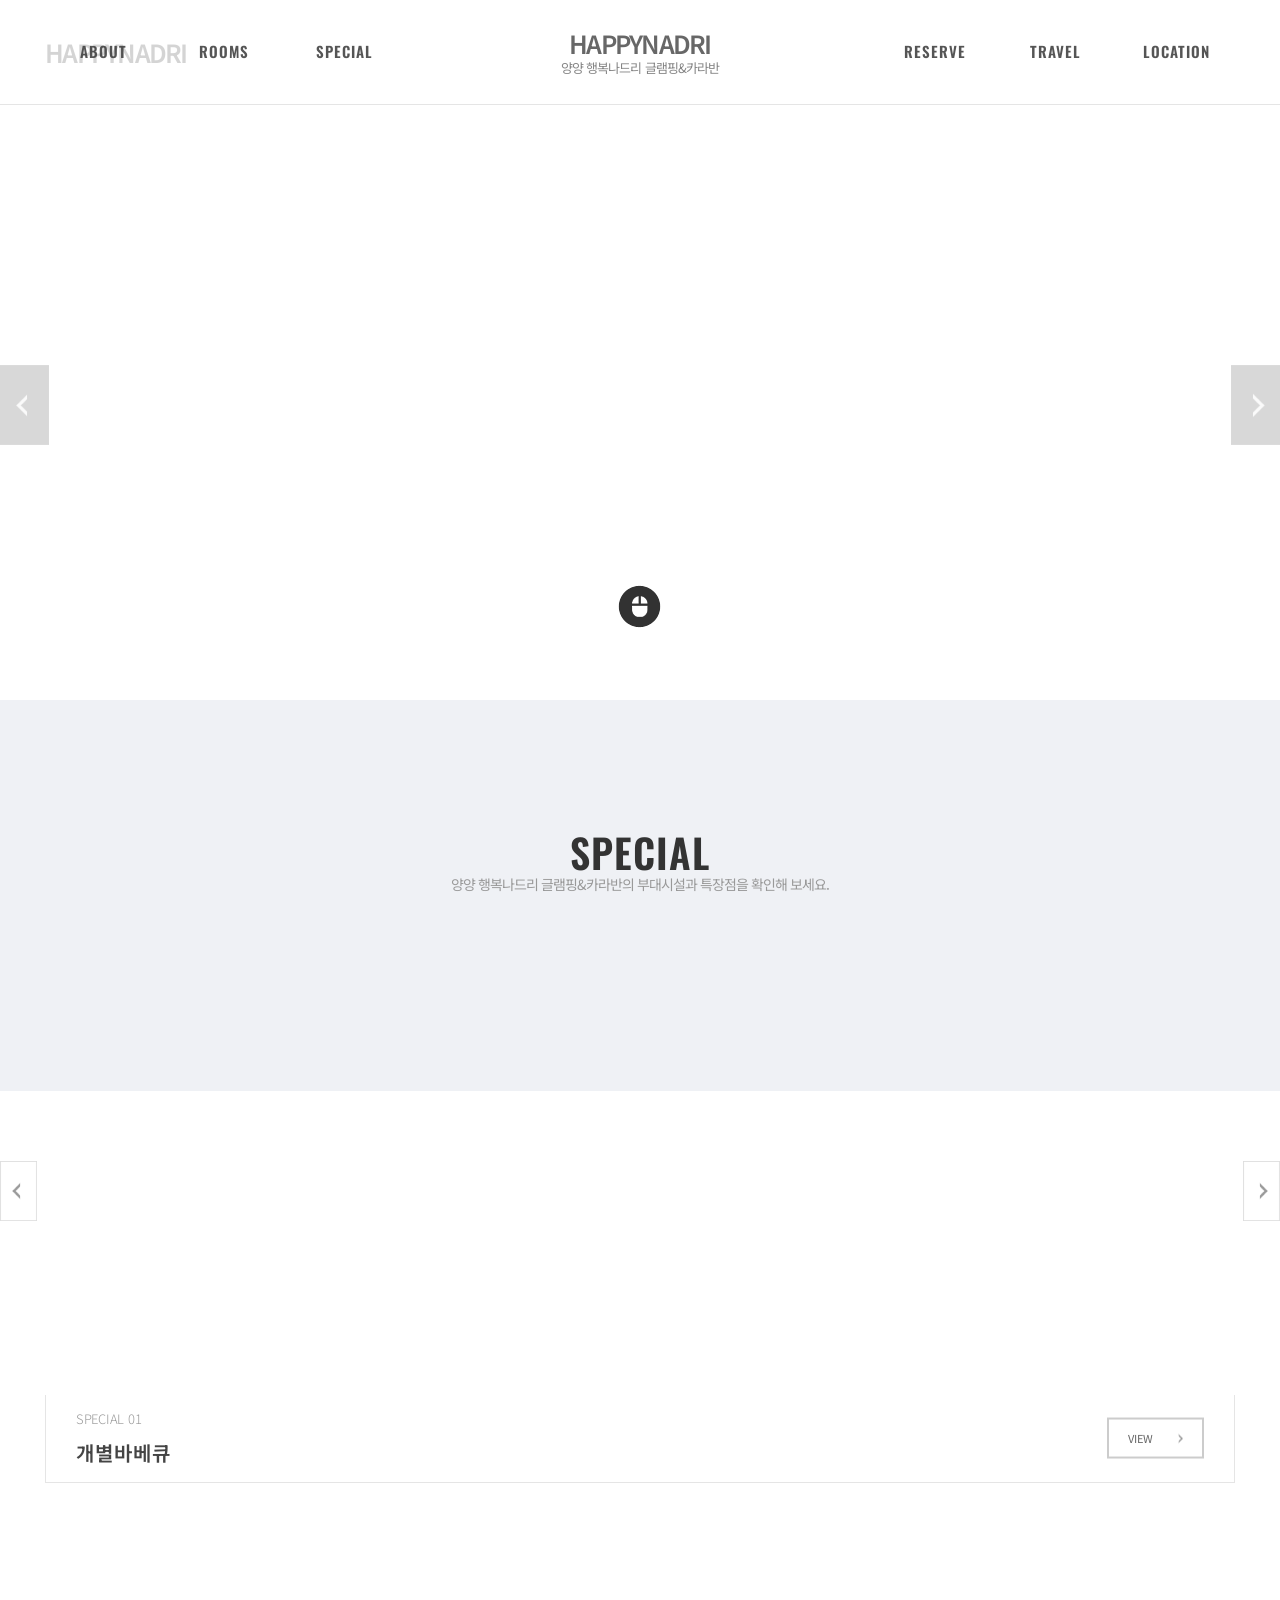
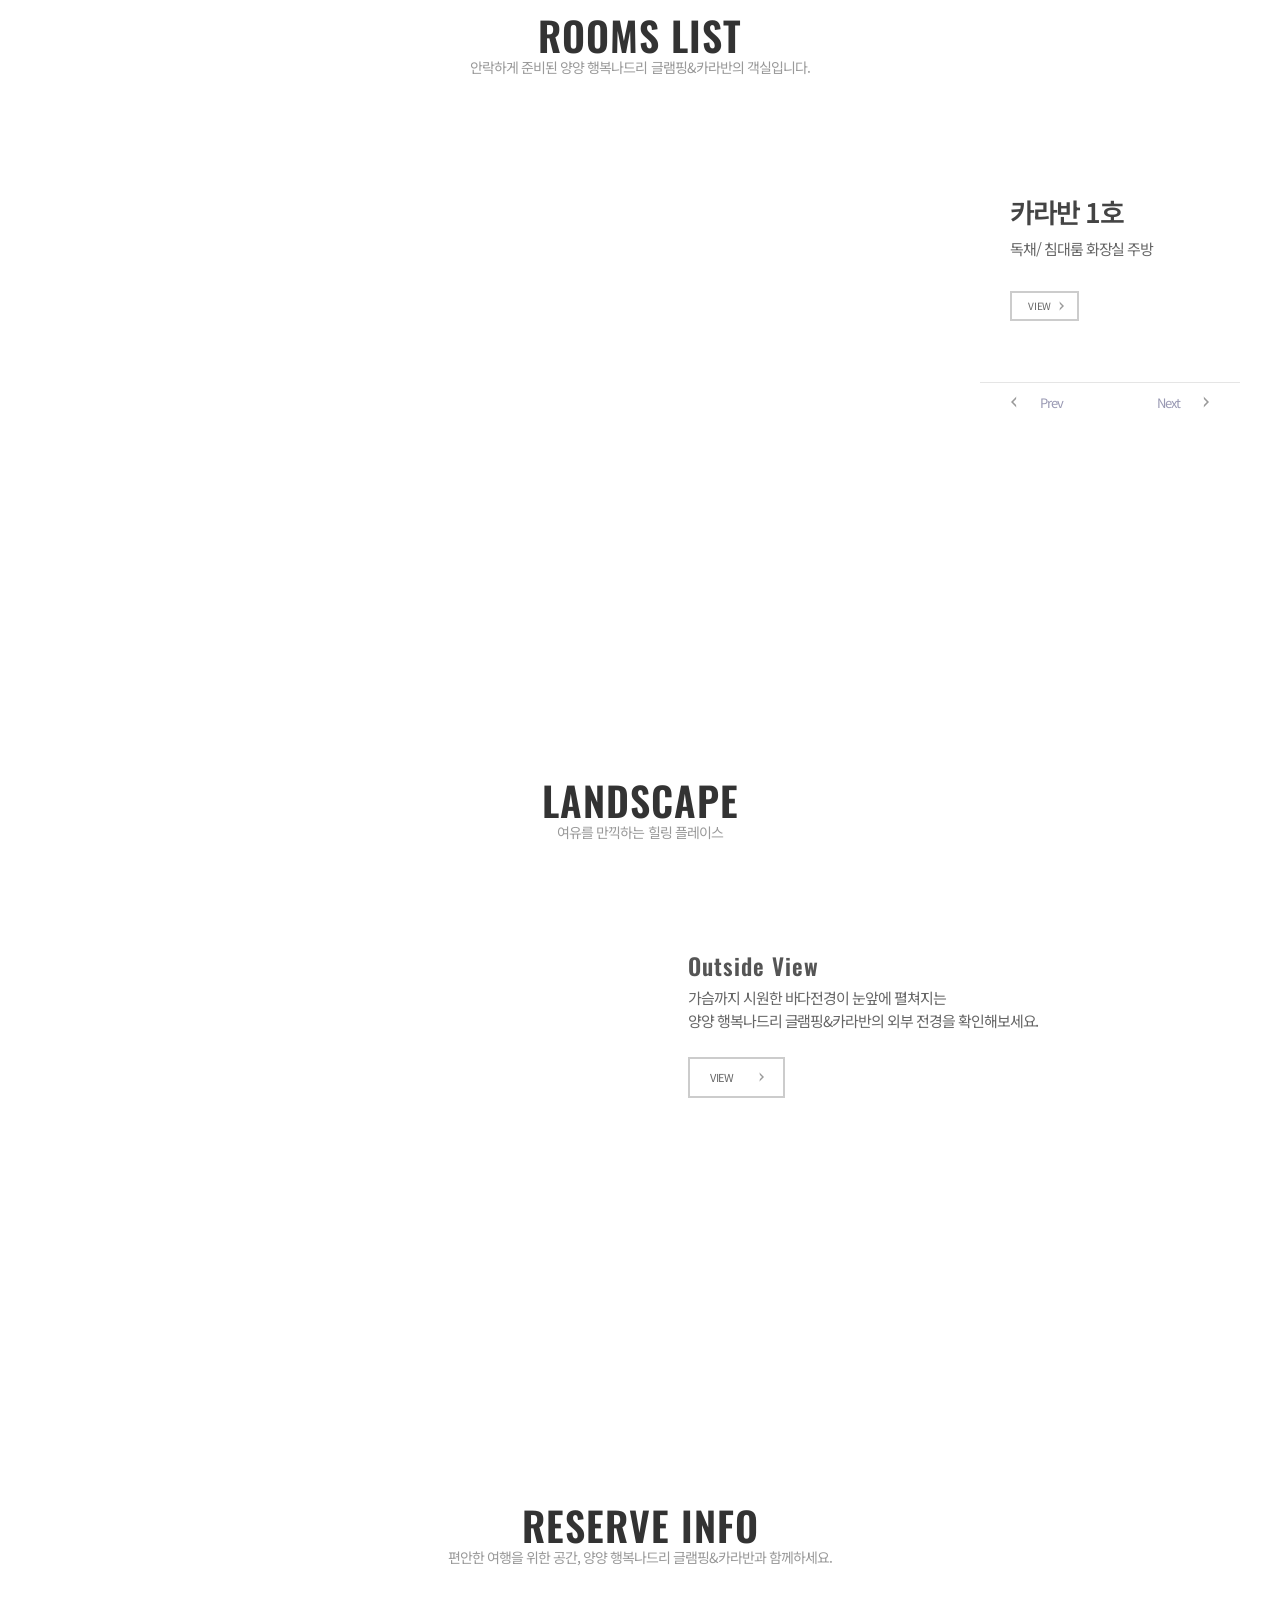
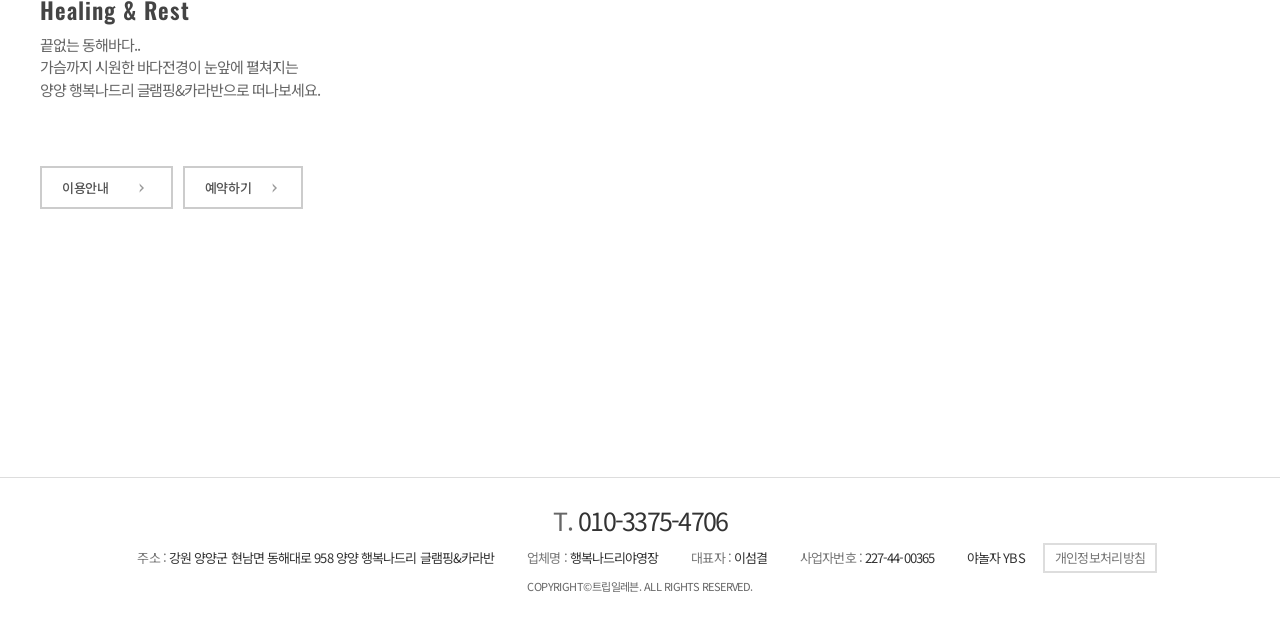
==== commit 72c523cb: "Update template code and site data" ====
--- a/index.html
+++ b/index.html
@@ -183,7 +183,7 @@
                     href="./reservation.html"
                     style="background: url(images/common/spe_view.png) no-repeat 78% 50%"
                   >
-                    예약안내
+                    이용안내
                   </a>
                   <a
                     href="#!"
--- a/styles/style.css
+++ b/styles/style.css
@@ -503,6 +503,98 @@
   }
   .header.on .hd_lnb {
     padding-left: 140px;
+  }
+}
+
+/* ── 스크롤 상태 긴 숙소명 (템플릿 확장) ─────────────────────────
+   원본은 .logo2 를 왼쪽에 띄워 두고 메뉴를 고정 padding-left(235/215/160/140px)에서 시작했다.
+   숙소명이 그 칸보다 길면("가평 유명산고모네 애견동반 캠핑장" 1920 기준 375px) 메뉴와 겹친다.
+   .logo2 를 흐름에 넣어 칸 폭을 min-width 로 옮긴다 — 짧은 이름은 메뉴가 지금 자리 그대로,
+   긴 이름은 메뉴가 숙소명 뒤로 비킨다. 메뉴 오른쪽에는 예약하기·YBS·SNS 자리(--hd-reserve, 30px 여유 포함)를
+   margin 으로 남겨 두고, 그래도 넘치면 header-footer-mapper 의 fitScrollLogo 가 숙소명 글자를
+   줄여 한 줄에 맞춘다(최소 14px). 그 계산이 0.3초 글자 크기 전환 중간값을 재지 않도록 전환을 끈다.
+   860px 이하는 메뉴가 숨으므로 그 위에서만 적용한다. 상단 상태(.on 아님)는 손대지 않는다 —
+   .on 이 빠지면 바로 원래 absolute 로 돌아가 fadeOut 중에도 메뉴를 밀지 않는다. */
+@media only screen and (min-width: 861px) {
+  .header {
+    --hd-logo2-min: 235px;
+    --hd-reserve: 136px;
+  }
+  [data-ybs='on'] .header {
+    --hd-reserve: 223px;
+  }
+  [data-social='on'] .header {
+    --hd-reserve: 207px;
+  }
+  [data-ybs='on'][data-social='on'] .header {
+    --hd-reserve: 294px;
+  }
+  .header.on .hd_inner {
+    display: flex;
+    align-items: center;
+  }
+  .header.on .logo2 {
+    position: static;
+    transform: none;
+    flex: none;
+    box-sizing: border-box;
+    min-width: var(--hd-logo2-min);
+    padding-right: 20px;
+  }
+  .header.on .logo2 a,
+  .header.on .logo2 .logo_text {
+    white-space: nowrap;
+    transition: none;
+  }
+  .header.on .hd_lnb {
+    flex: none;
+    padding-left: 0;
+    margin-right: var(--hd-reserve);
+  }
+}
+@media only screen and (min-width: 861px) and (max-width: 1280px) {
+  .header {
+    --hd-logo2-min: 215px;
+    --hd-reserve: 130px;
+  }
+  [data-ybs='on'] .header {
+    --hd-reserve: 212px;
+  }
+  [data-social='on'] .header {
+    --hd-reserve: 201px;
+  }
+  [data-ybs='on'][data-social='on'] .header {
+    --hd-reserve: 283px;
+  }
+}
+@media only screen and (min-width: 861px) and (max-width: 1200px) {
+  .header {
+    --hd-logo2-min: 160px;
+    --hd-reserve: 123px;
+  }
+  [data-ybs='on'] .header {
+    --hd-reserve: 201px;
+  }
+  [data-social='on'] .header {
+    --hd-reserve: 194px;
+  }
+  [data-ybs='on'][data-social='on'] .header {
+    --hd-reserve: 272px;
+  }
+}
+@media only screen and (min-width: 861px) and (max-width: 1023px) {
+  .header {
+    --hd-logo2-min: 140px;
+    --hd-reserve: 111px;
+  }
+  [data-ybs='on'] .header {
+    --hd-reserve: 177px;
+  }
+  [data-social='on'] .header {
+    --hd-reserve: 182px;
+  }
+  [data-ybs='on'][data-social='on'] .header {
+    --hd-reserve: 248px;
   }
 }
 @media only screen and (max-width: 860px) {
@@ -674,6 +766,45 @@
   }
 }
 
+/* ── 헤더 YBS 버튼 (템플릿 확장) ─────────────────────────────────
+   property.ybsId 가 있을 때만 매퍼가 노출하고 루트에 data-ybs="on" 을 찍는다(마크업 기본 숨김).
+   원본(happynadri)처럼 스크롤 상태(.header.on)에서 예약하기와 같은 모양으로 맨 오른쪽에 붙고,
+   예약하기는 YBS 폭 + 10px 만큼 왼쪽으로 비킨다. 네이버·인스타그램(.hd_sns)도 그만큼 더 민다.
+   YBS 폭은 예약하기 글자 크기·여백 반응형(16/15/14px, 1023px 이하 여백 1.2em)을 따라 바뀌어 구간별로 맞춘다.
+   860px 이하는 두 버튼 모두 숨으므로(☰ 만) 그 위에서만 적용한다. */
+@media only screen and (min-width: 861px) {
+  [data-ybs='on'] .header .btn_hd_res:not(.btn_hd_ybs) {
+    right: 87px;
+  }
+  [data-ybs='on'] .header.on .hd_sns {
+    right: 207px;
+  }
+}
+@media only screen and (min-width: 861px) and (max-width: 1280px) {
+  [data-ybs='on'] .header .btn_hd_res:not(.btn_hd_ybs) {
+    right: 82px;
+  }
+  [data-ybs='on'] .header.on .hd_sns {
+    right: 196px;
+  }
+}
+@media only screen and (min-width: 861px) and (max-width: 1200px) {
+  [data-ybs='on'] .header .btn_hd_res:not(.btn_hd_ybs) {
+    right: 78px;
+  }
+  [data-ybs='on'] .header.on .hd_sns {
+    right: 185px;
+  }
+}
+@media only screen and (min-width: 861px) and (max-width: 1023px) {
+  [data-ybs='on'] .header .btn_hd_res:not(.btn_hd_ybs) {
+    right: 66px;
+  }
+  [data-ybs='on'] .header.on .hd_sns {
+    right: 161px;
+  }
+}
+
 /* 479px 이하: 왼쪽 로고가 자유 폭이라 긴 영문명·넓은 로고 이미지가 아이콘과 겹친다.
    헤더에서는 숨기고 aside 맨 아래(LOCATION 아래, 30px 아이콘)에 보인다. */
 @media only screen and (max-width: 479px) {
@@ -3412,8 +3543,8 @@
    customFields.footer.ruralStayMark 가 있을 때만 매퍼가 노출한다(마크업 기본 숨김).
    푸터에 로고가 없어 푸터 맨 위(전화번호 위)에 독립된 줄로 둔다.
    정렬은 푸터 텍스트를 따른다 — 데스크톱 가운데, 640px 이하 왼쪽.
-   표시마크 이미지는 세로형(마크 + 신고번호 박스)이라 높이를 고정하고 비율은 이미지에 맡긴다.
-   신고번호가 읽히도록 모바일에서도 64px 아래로 줄이지 않는다. */
+   표시마크 이미지는 세로형(마크 + 신고번호 박스)이라 폭을 고정(PC 180px / 모바일 160px)하고 높이는 비율에 맡긴다.
+   신고번호가 읽히도록 모바일에서도 160px 아래로 줄이지 않는다. */
 .footer_wrap .footer .ft_rural_stay_mark_wrap {
   display: flex;
   justify-content: center;
@@ -3421,17 +3552,19 @@
 }
 .footer_wrap .footer .ft_rural_stay_mark {
   display: block;
-  width: auto;
-  height: 80px;
+  width: 180px;
+  height: auto;
   max-width: 100%;
   object-fit: contain;
+}
+@media only screen and (max-width: 640px) {
+  .footer_wrap .footer .ft_rural_stay_mark {
+    width: 160px;
+  }
 }
 @media only screen and (max-width: 640px) {
   .footer_wrap .footer .ft_rural_stay_mark_wrap {
     justify-content: flex-start;
     padding-bottom: 12px;
   }
-  .footer_wrap .footer .ft_rural_stay_mark {
-    height: 64px;
-  }
-}
+}
